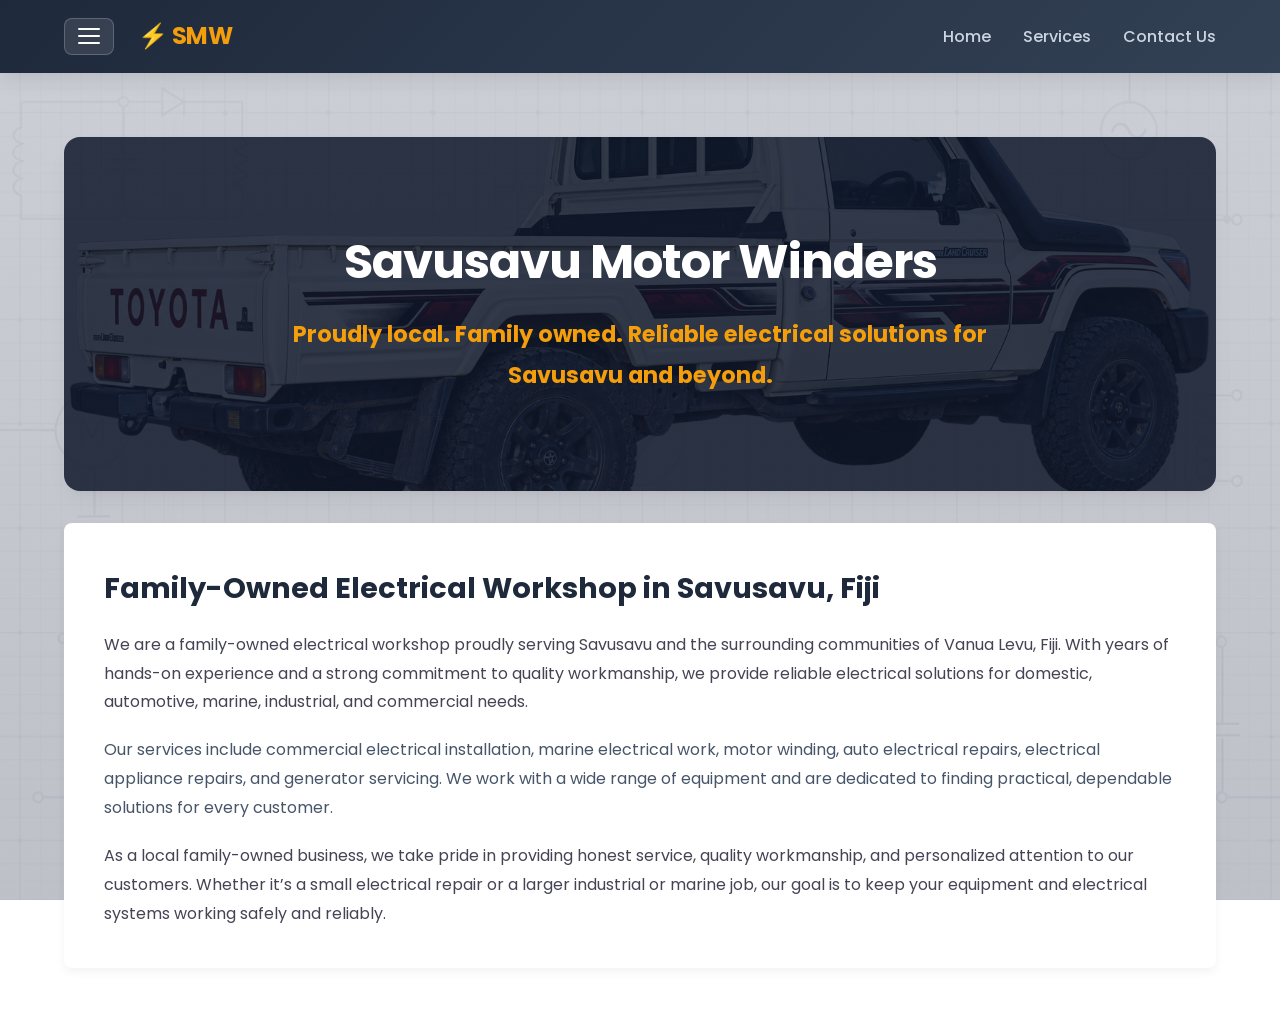
==== index.html @ 1fb65602 "Add files via upload" ====
<!DOCTYPE html>
<html lang="en">
<head>
    <meta charset="UTF-8">
    <meta name="viewport" content="width=device-width, initial-scale=1.0">
    <title>Savusavu Motor Winders | Home</title>
    <!-- This links to your shared design file -->
    <link rel="stylesheet" href="style.css">
</head>
<body class="main_background">
    <header>
        <!-- Left Side: Dropdown Menu & Logo -->
        <div style="display: flex; align-items: center; gap: 1.5rem;">
            <div class="dropdown">
                <button class="dropbtn" aria-label="Menu">
                    <span class="hamburger-icon">
                        <span></span>
                        <span></span>
                        <span></span>
                    </span>
                </button>
                <div class="dropdown-content">
                    <a href="index.html">Home</a>
                    <a href="services.html">Services</a>
                    <a href="contact.html">Contact Us</a>
                </div>
            </div>
            <a href="index.html" class="logo">⚡ SMW </a>
        </div>

        <!-- Right Side: Quick Links -->
        <nav class="top-nav">
            <a href="index.html">Home</a>
            <a href="services.html">Services</a>
            <a href="contact.html">Contact Us</a>
        </nav>
    </header>
    
    <main>
        <!-- 1. The Hero Banner with Background Image -->
        <div class="home-hero-bg" style="margin-bottom: 2rem;">
            <h1>Savusavu Motor Winders</h1>
            <p style="font-weight: bold; color: var(--accent-color); font-size: 1.4rem;">Proudly local. Family owned. Reliable electrical solutions for Savusavu and beyond.</p>
        </div>

        <!-- 2. Separated Description Section -->
        <div style="background-color: var(--light-bg); padding: 2.5rem; border-radius: 8px; box-shadow: 0 4px 10px rgba(0,0,0,0.05); line-height: 1.8;">
            <h2 style="color: var(--primary-color); margin-bottom: 1rem; font-size: 1.8rem;">Family-Owned Electrical Workshop in Savusavu, Fiji</h2>
            
            <p style="margin-bottom: 1.2rem; color: #445;">We are a family-owned electrical workshop proudly serving Savusavu and the surrounding communities of Vanua Levu, Fiji. With years of hands-on experience and a strong commitment to quality workmanship, we provide reliable electrical solutions for domestic, automotive, marine, industrial, and commercial needs.</p>
            <p style="margin-bottom: 1.2rem; color: #475569;">Our services include commercial electrical installation, marine electrical work, motor winding, auto electrical repairs, electrical appliance repairs, and generator servicing. We work with a wide range of equipment and are dedicated to finding practical, dependable solutions for every customer.</p>               
            <p style="color: #445;">As a local family-owned business, we take pride in providing honest service, quality workmanship, and personalized attention to our customers. Whether it’s a small electrical repair or a larger industrial or marine job, our goal is to keep your equipment and electrical systems working safely and reliably.</p>
        </div>
    </main>

    <!-- JavaScript file for mobile menu -->
    <script src="script.js"></script>
</body>
</html>
---- style.css ----
/* --- Import Modern Font (Poppins) --- */
@import url('https://fonts.googleapis.com/css2?family=Poppins:wght@300;400;500;600;700&display=swap');

/* --- Base Reset & Variables --- */
* {
    box-sizing: border-box;
    margin: 0;
    padding: 0;
    font-family: 'Poppins', sans-serif;
}

:root {
    --primary-color: #1e293b; 
    --primary-light: #334155;
    --accent-color: #f59e0b; 
    --accent-hover: #d97706;
    --light-bg: #ffffff;
    --body-bg: #f8fafc;
    --text-color: #334155;
    --shadow-soft: 0 10px 25px -5px rgba(0, 0, 0, 0.05), 0 8px 10px -6px rgba(0, 0, 0, 0.05);
    --shadow-hover: 0 20px 30px -10px rgba(0, 0, 0, 0.1);
    --transition: all 0.3s cubic-bezier(0.4, 0, 0.2, 1);
}

body {
    line-height: 1.7;
    color: var(--text-color);
    background-color: var(--body-bg);
    display: flex;
    flex-direction: column;
    min-height: 100vh;
}

img { 
    max-width: 100%; 
    height: auto; 
    display: block; 
}

/* --- Top Header & Navigation --- */
header {
    background: linear-gradient(135deg, var(--primary-color), var(--primary-light));
    color: #fff;
    padding: 1rem 5%;
    display: flex;
    justify-content: space-between;
    align-items: center;
    position: sticky;
    top: 0;
    z-index: 1000;
    box-shadow: 0 4px 20px rgba(0,0,0,0.1);
}

.logo {
    font-size: 1.5rem;
    font-weight: 700;
    color: var(--accent-color);
    text-decoration: none;
    letter-spacing: -0.5px;
}

/* Dropdown Menu (Left Side) */
.dropdown {
    position: relative;
    display: inline-block;
}

.dropbtn {
    background-color: rgba(255, 255, 255, 0.1);
    color: white;
    padding: 0.6rem 1.2rem;
    font-size: 0.95rem;
    font-weight: 600;
    border: 1px solid rgba(255, 255, 255, 0.2);
    border-radius: 8px;
    cursor: pointer;
    transition: var(--transition);
}

.dropbtn:hover {
    background-color: var(--accent-color);
    border-color: var(--accent-color);
    color: var(--primary-color);
}

.dropdown-content {
    display: none;
    position: absolute;
    left: 0;
    top: 120%;
    background-color: var(--light-bg);
    min-width: 200px;
    box-shadow: var(--shadow-hover);
    border-radius: 12px;
    z-index: 1;
    overflow: hidden;
    border: 1px solid #e2e8f0;
}

.dropdown-content a {
    color: var(--primary-color);
    padding: 12px 18px;
    text-decoration: none;
    display: block;
    font-weight: 500;
    transition: var(--transition);
}

.dropdown-content a:hover {
    background-color: #f1f5f9;
    color: var(--accent-color);
    padding-left: 22px;
}

.dropdown-content.show {
    display: block;
    animation: fadeIn 0.2s ease-in-out;
}

@keyframes fadeIn {
    from { opacity: 0; transform: translateY(-5px); }
    to { opacity: 1; transform: translateY(0); }
}

/* Right-side top navigation links */
.top-nav {
    display: flex;
    gap: 2rem;
    align-items: center;
}

.top-nav a {
    color: #cbd5e1;
    text-decoration: none;
    font-weight: 500;
    transition: var(--transition);
    position: val;
}

.top-nav a:hover {
    color: var(--accent-color);
}

/* --- Main Content Area --- */
main {
    margin-left: 0;
    padding: 4rem 5%;
    max-width: 1280px;
    margin: 0 auto;
    width: 100%;
    flex: 1;
}

.page-title {
    font-size: 2.5rem;
    font-weight: 700;
    color: var(--primary-color);
    margin-bottom: 2rem;
    letter-spacing: -1px;
}

/* --- Home Page Hero Banner --- */
.home-hero-bg {
    background: linear-gradient(rgba(15, 23, 42, 0.85), rgba(15, 23, 42, 0.85)), url('images/home.png');
    background-size: cover;
    background-position: center;
    background-repeat: no-repeat;
    color: #ffffff;
    padding: 6rem 3rem;
    border-radius: 16px;
    text-align: center;
    box-shadow: var(--shadow-soft);
    margin-bottom: 3rem;
}

.home-hero-bg h1 {
    font-size: 3rem;
    font-weight: 700;
    color: #ffffff;
    margin-bottom: 1.5rem;
    letter-spacing: -1px;
    line-height: 1.2;
}

.home-hero-bg h1 span {
    color: var(--accent-color);
}

.home-hero-bg p {
    font-size: 1.15rem;
    max-width: 800px;
    margin: 0 auto;
    color: #cbd5e1;
    line-height: 1.8;
}

/* Home Page Info Card Section */
.info-card-section {
    background-color: var(--light-bg);
    padding: 3rem;
    border-radius: 16px;
    box-shadow: var(--shadow-soft);
    border: 1px solid #e2e8f0;
}

.info-card-section h2 {
    color: var(--primary-color);
    margin-bottom: 1.5rem;
    font-size: 2rem;
    font-weight: 600;
    letter-spacing: -0.5px;
}

.info-card-section p {
    margin-bottom: 1.5rem;
    color: #475569;
}

/* --- Services Grid --- */
.services-grid {
    display: grid;
    grid-template-columns: 1fr;
    gap: 2.5rem;
}
@media (min-width: 768px) {
    .services-grid { 
        grid-template-columns: repeat(2, 1fr); 
    }
}

.service-card {
    background-color: var(--light-bg);
    border-radius: 16px;
    box-shadow: var(--shadow-soft);
    overflow: hidden;
    border: 1px solid #e2e8f0;
    transition: var(--transition);
}

.service-card:hover {
    transform: translateY(-8px);
    box-shadow: var(--shadow-hover);
}

/* Service Card Sliders */
.card-image-container {
    position: relative;
    width: 100%;
    height: 240px;
    background-color: #e2e8f0;
}

.service-slider-img {
    width: 100%;
    height: 100%;
    object-fit: cover;
    display: none;
}

.service-slider-img.active {
    display: block; 
}

.slider-btn {
    position: absolute;
    top: 50%;
    transform: translateY(-50%);
    background-color: rgba(15, 23, 42, 0.7);
    color: #fff;
    border: none;
    width: 36px;
    height: 36px;
    cursor: pointer;
    font-size: 1rem;
    border-radius: 50%;
    display: flex;
    align-items: center;
    justify-content: center;
    transition: var(--transition);
}

.slider-btn:hover {
    background-color: var(--accent-color);
    color: var(--primary-color);
}

.prev-btn { left: 15px; }
.next-btn { right: 15px; }

.service-card-content { 
    padding: 2rem; 
    text-align: left; 
}

.service-card h3 { 
    color: var(--primary-color); 
    margin-bottom: 0.75rem;
    font-size: 1.4rem;
    font-weight: 600; 
}

.service-card p {
    color: #64748b;
    font-size: 0.95rem;
}

/* --- Contact Section --- */
.contact-container {
    display: grid;
    grid-template-columns: 1fr;
    gap: 3rem;
    background-color: var(--light-bg);
    padding: 3rem;
    border-radius: 16px;
    box-shadow: var(--shadow-soft);
    border: 1px solid #e2e8f0;
}
@media (min-width: 900px) {
    .contact-container { 
        grid-template-columns: 1fr 1fr; 
    }
}

.contact-form {
    display: flex;
    flex-direction: column;
    gap: 1.25rem;
}

.contact-form label { 
    font-weight: 600; 
    color: var(--primary-color);
    font-size: 0.9rem; 
}

.contact-form input, 
.contact-form textarea {
    width: 100%; 
    padding: 0.9rem 1rem; 
    border: 1px solid #cbd5e1; 
    border-radius: 8px; 
    font-size: 1rem;
    background-color: #f8fafc;
    transition: var(--transition);
}

.contact-form input:focus, 
.contact-form textarea:focus {
    outline: none;
    border-color: var(--accent-color);
    background-color: #fff;
    box-shadow: 0 0 0 3px rgba(245, 158, 11, 0.15);
}

.submit-btn {
    background-color: var(--accent-color); 
    color: var(--primary-color); 
    border: none; 
    padding: 1rem;
    font-size: 1rem; 
    font-weight: 600; 
    border-radius: 8px; 
    cursor: pointer;
    transition: var(--transition);
    margin-top: 0.5rem;
}

.submit-btn:hover { 
    background-color: var(--accent-hover);
    transform: translateY(-2px);
    box-shadow: 0 4px 12px rgba(245, 158, 11, 0.3);
}

/* --- Responsive Adjustments for Mobile --- */
@media (max-width: 768px) {
    .top-nav {
        display: none; 
    }
    .home-hero-bg {
        padding: 4rem 1.5rem;
    }
    .home-hero-bg h1 {
        font-size: 2.2rem;
    }
    .info-card-section, .contact-container {
        padding: 1.5rem;
    }
}

/* --- Instant CSS Page Fade-In (No JS Delay) --- */
body {
    animation: fadeInPage 0.4s ease-in-out forwards;
}

@keyframes fadeInPage {
    from {
        opacity: 0;
    }
    to {
        opacity: 1;
    }
}

/* --- Hamburger Icon Button Styling --- */
.dropbtn {
    background-color: rgba(255, 255, 255, 0.1);
    color: white;
    padding: 0.6rem 0.8rem;
    border: 1px solid rgba(255, 255, 255, 0.2);
    border-radius: 8px;
    cursor: pointer;
    transition: var(--transition);
    display: flex;
    align-items: center;
    justify-content: center;
}

.dropbtn:hover {
    background-color: var(--accent-color);
    border-color: var(--accent-color);
}

/* The Three Horizontal Lines */
.hamburger-icon {
    display: flex;
    flex-direction: column;
    justify-content: space-between;
    width: 22px;
    height: 16px;
}

.hamburger-icon span {
    display: block;
    height: 2px;
    width: 100%;
    background-color: #ffffff;
    border-radius: 2px;
    transition: var(--transition);
}

.dropbtn:hover .hamburger-icon span {
    background-color: var(--primary-color);
}

/* --- Services Page Custom Background --- */
body.services-page {
    background: linear-gradient(rgba(198, 201, 209, 0.85), rgba(181, 184, 193, 0.85)), url('images/services_background.png');
    background-size: cover;
    background-position: center;
    background-repeat: no-repeat;
    background-attachment: fixed;
}

/* --- Contact Page Custom Background --- */
body.contact-page {
    background: linear-gradient(rgba(198, 201, 209, 0.85), rgba(181, 184, 193, 0.85)), url('images/background.png');
    background-size: cover;
    background-position: center;
    background-repeat: no-repeat;
    background-attachment: fixed;
}

body.main_background {
    background: linear-gradient(rgba(198, 201, 209, 0.85), rgba(181, 184, 193, 0.85)), url('images/background3.png');
    background-size: cover;
    background-position: center;
    background-repeat: no-repeat;
    background-attachment: fixed;
}

/* --- Slide In Animation for Page Titles --- */
.page-title {
    opacity: 0;
    transform: translateX(-40px);
    animation: slideInFromLeft 0.8s cubic-bezier(0.4, 0, 0.2, 1) 0.4s forwards;
}

@keyframes slideInFromLeft {
    0% {
        opacity: 0;
        transform: translateX(-40px);
    }
    100% {
        opacity: 1;
        transform: translateX(0);
    }
}

/* --- Slide Up Animation for Services Grid --- */
.services-grid {
    opacity: 0;
    transform: translateY(40px);
    animation: slideUpFromBottom 0.8s cubic-bezier(0.4, 0, 0.2, 1) 0.6s forwards;
}

@keyframes slideUpFromBottom {
    0% {
        opacity: 0;
        transform: translateY(40px);
    }
    100% {
        opacity: 1;
        transform: translateY(0);
    }
}

/* --- Slide Up Animation for Contact Grid --- */
.contact-container {
    opacity: 0;
    transform: translateY(40px);
    animation: slideUpFromBottom 0.8s cubic-bezier(0.4, 0, 0.2, 1) 0.6s forwards;
}
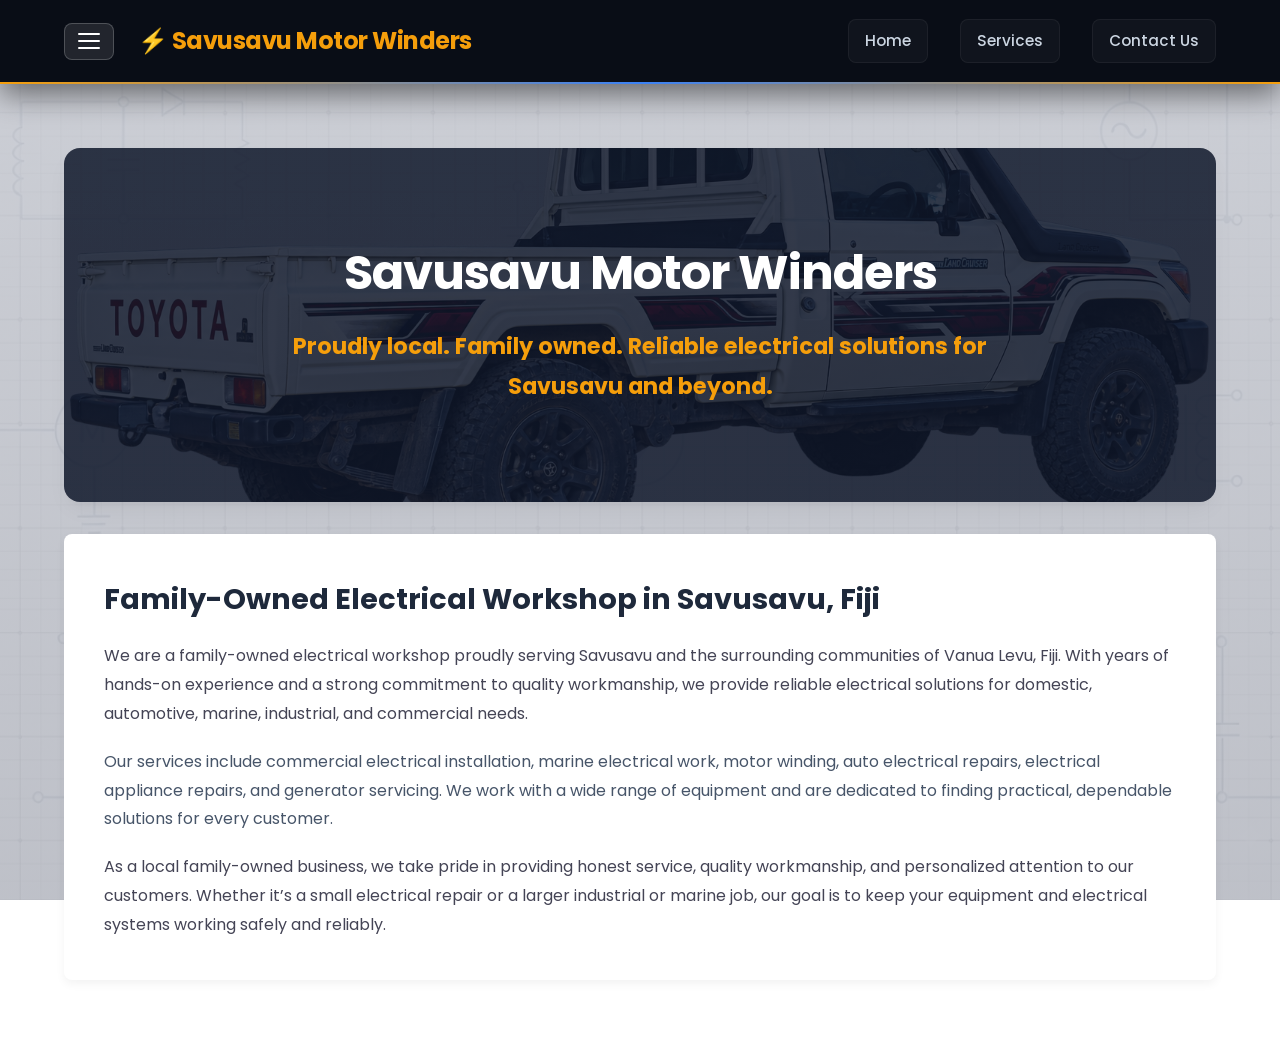
==== commit fa24dc65: "index.html" ====
--- a/index.html
+++ b/index.html
@@ -25,7 +25,7 @@
                     <a href="contact.html">Contact Us</a>
                 </div>
             </div>
-            <a href="index.html" class="logo">⚡ SMW </a>
+            <a href="index.html" class="logo">⚡ Savusavu Motor Winders </a>
         </div>
 
         <!-- Right Side: Quick Links -->
@@ -56,4 +56,4 @@
     <!-- JavaScript file for mobile menu -->
     <script src="script.js"></script>
 </body>
-</html>+</html>
--- a/style.css
+++ b/style.css
@@ -37,18 +37,62 @@
     display: block; 
 }
 
-/* --- Top Header & Navigation --- */
+/* --- High-Impact, Eye-Catching Header --- */
 header {
-    background: linear-gradient(135deg, var(--primary-color), var(--primary-light));
+    background: #090d16;
     color: #fff;
-    padding: 1rem 5%;
+    padding: 1.2rem 5%;
     display: flex;
     justify-content: space-between;
     align-items: center;
     position: sticky;
     top: 0;
     z-index: 1000;
-    box-shadow: 0 4px 20px rgba(0,0,0,0.1);
+    box-shadow: 0 10px 30px rgba(0, 0, 0, 0.5);
+    border-bottom: 2px solid transparent;
+    border-image: linear-gradient(90deg, var(--accent-color), #3b82f6, var(--accent-color)) 1;
+}
+
+/* Logo Styling with a subtle glow */
+.logo {
+    font-size: 1.6rem;
+    font-weight: 700;
+    color: #ffffff;
+    text-decoration: none;
+    letter-spacing: -0.5px;
+    display: flex;
+    align-items: center;
+    gap: 0.5px;
+}
+
+.logo span {
+    color: var(--accent-color);
+}
+
+/* Right-side top navigation links styled as clean badges */
+.top-nav {
+    display: flex;
+    gap: 1rem;
+    align-items: center;
+}
+
+.top-nav a {
+    color: #cbd5e1;
+    text-decoration: none;
+    font-weight: 500;
+    font-size: 0.95rem;
+    padding: 0.5rem 1rem;
+    border-radius: 8px;
+    transition: var(--transition);
+    background-color: rgba(255, 255, 255, 0.03);
+    border: 1px solid rgba(255, 255, 255, 0.05);
+}
+
+.top-nav a:hover {
+    color: var(--accent-color);
+    background-color: rgba(255, 255, 255, 0.08);
+    border-color: rgba(245, 158, 11, 0.3);
+    transform: translateY(-1px);
 }
 
 .logo {
@@ -509,4 +553,65 @@
     opacity: 0;
     transform: translateY(40px);
     animation: slideUpFromBottom 0.8s cubic-bezier(0.4, 0, 0.2, 1) 0.6s forwards;
-}+}
+
+/* --- Clean Up Services Grid (No Full Wrapper Background) --- */
+.services-grid {
+    display: grid;
+    grid-template-columns: 1fr;
+    gap: 2.5rem;
+    background: none !important; /* Removes the background from the whole wrapper */
+    padding: 0 !important;
+    border: none !important;
+    opacity: 0;
+    transform: translateY(40px);
+    animation: slideUpFromBottom 0.8s cubic-bezier(0.4, 0, 0.2, 1) 0.6s forwards;
+}
+
+@media (min-width: 768px) {
+    .services-grid { 
+        grid-template-columns: repeat(2, 1fr); 
+    }
+}
+
+/* --- Optional: Give individual cards your texture background instead --- */
+.service-card {
+    background: linear-gradient(rgba(18, 50, 78, 0.85), rgba(18, 50, 78, 0.85)), url('images/frequency_grid.jpg');
+    background-size: cover;
+    background-position: center;
+    border-radius: 16px;
+    box-shadow: var(--shadow-soft);
+    overflow: hidden;
+    border: 1px solid var(--border-color);
+    transition: var(--transition);
+}
+
+.service-card:hover {
+    transform: translateY(-8px);
+    box-shadow: var(--shadow-hover);
+    border-color: rgba(245, 158, 11, 0.3);
+}
+
+/* --- Service Card Text Color Fix --- */
+.service-card h3 { 
+    color: #ffffff !important; 
+}
+
+.service-card p {
+    color: #cbd5e1 !important; /* Soft light gray for readability */
+}
+
+/* --- Mobile Tap & Hover Support --- */
+@media (hover: hover) {
+    .service-card:hover {
+        transform: translateY(-8px);
+        box-shadow: var(--shadow-hover);
+    }
+}
+
+/* For phones/touchscreens when a user taps the card */
+.service-card:active {
+    transform: scale(0.98);
+    transition: transform 0.1s ease;
+}
+
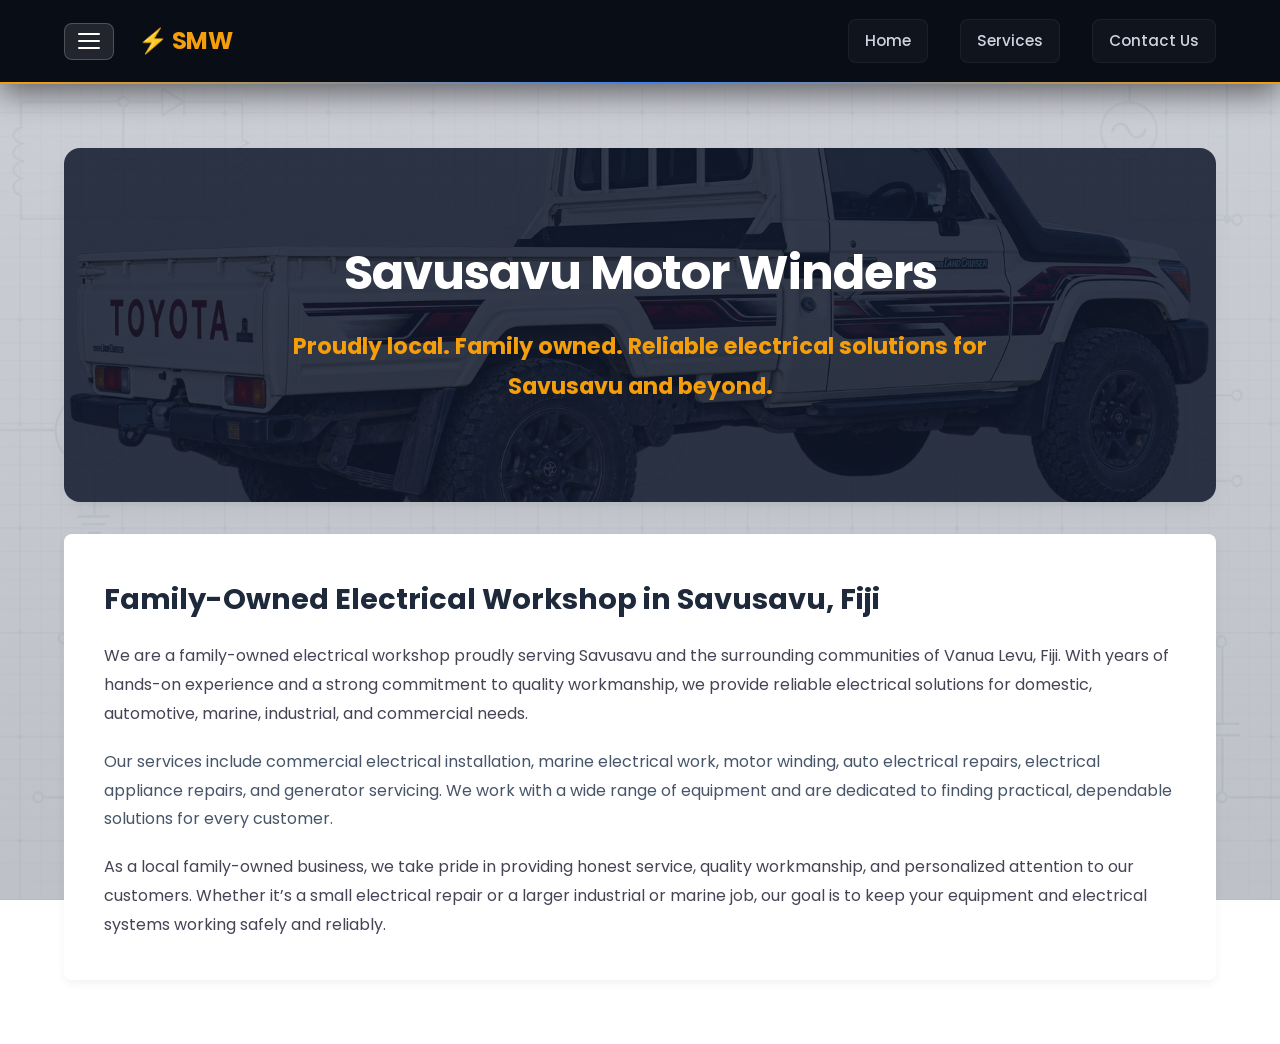
==== commit e806213a: "index.html" ====
--- a/index.html
+++ b/index.html
@@ -25,7 +25,7 @@
                     <a href="contact.html">Contact Us</a>
                 </div>
             </div>
-            <a href="index.html" class="logo">⚡ Savusavu Motor Winders </a>
+            <a href="index.html" class="logo">⚡ SMW </a>
         </div>
 
         <!-- Right Side: Quick Links -->
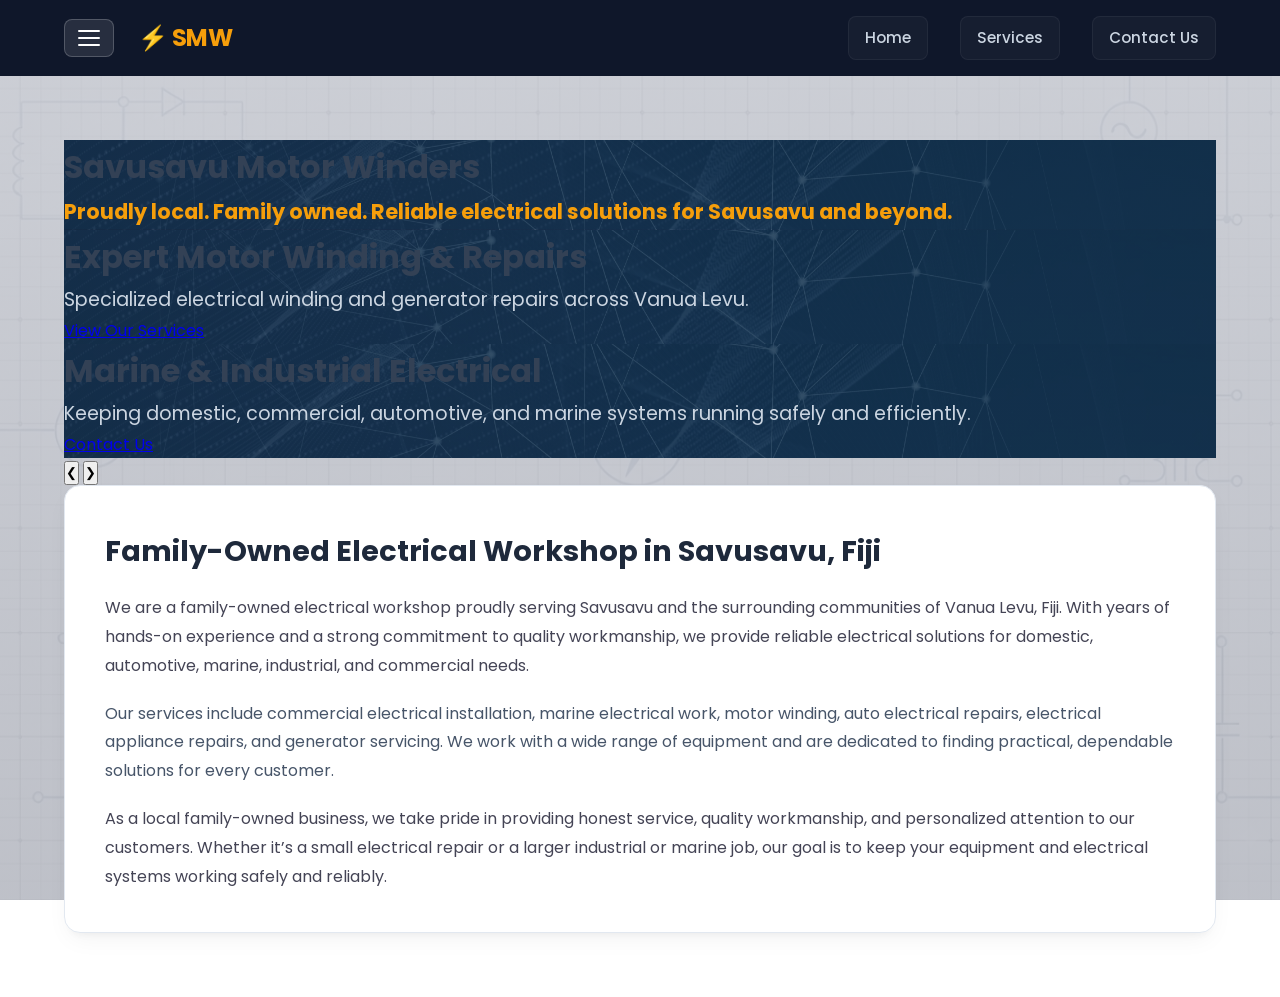
==== commit a3f45156: "index.html" ====
--- a/index.html
+++ b/index.html
@@ -37,23 +37,57 @@
     </header>
     
     <main>
-        <!-- 1. The Hero Banner with Background Image -->
-        <div class="home-hero-bg" style="margin-bottom: 2rem;">
-            <h1>Savusavu Motor Winders</h1>
-            <p style="font-weight: bold; color: var(--accent-color); font-size: 1.4rem;">Proudly local. Family owned. Reliable electrical solutions for Savusavu and beyond.</p>
+        <!-- Hero Banner Slider -->
+        <div class="hero-slider-container">
+            <!-- SLIDE 1 -->
+            <div class="hero-slide active" style="background: linear-gradient(rgba(18, 50, 78, 0.85), rgba(18, 50, 78, 0.85)), url('images/frequency_grid.jpg'); background-size: cover; background-position: center;">
+                <div class="hero-content">
+                    <h1>Savusavu <span>Motor Winders</span></h1>
+                    <p style="font-weight: bold; color: var(--accent-color); font-size: 1.3rem;">Proudly local. Family owned. Reliable electrical solutions for Savusavu and beyond.</p>
+                </div>
+            </div>
+
+            <!-- SLIDE 2 -->
+            <div class="hero-slide" style="background: linear-gradient(rgba(18, 50, 78, 0.85), rgba(18, 50, 78, 0.85)), url('images/frequency_grid.jpg'); background-size: cover; background-position: center;">
+                <div class="hero-content">
+                    <h1>Expert <span>Motor Winding</span> & Repairs</h1>
+                    <p style="font-size: 1.2rem; color: #cbd5e1;">Specialized electrical winding and generator repairs across Vanua Levu.</p>
+                    <a href="services.html" class="cta-button">View Our Services</a>
+                </div>
+            </div>
+
+            <!-- SLIDE 3 -->
+            <div class="hero-slide" style="background: linear-gradient(rgba(18, 50, 78, 0.85), rgba(18, 50, 78, 0.85)), url('images/frequency_grid.jpg'); background-size: cover; background-position: center;">
+                <div class="hero-content">
+                    <h1>Marine & <span>Industrial</span> Electrical</h1>
+                    <p style="font-size: 1.2rem; color: #cbd5e1;">Keeping domestic, commercial, automotive, and marine systems running safely and efficiently.</p>
+                    <a href="contact.html" class="cta-button">Contact Us</a>
+                </div>
+            </div>
+
+            <!-- Slider Navigation Arrows -->
+            <button class="slider-arrow prev-arrow" id="prevSlide">&#10094;</button>
+            <button class="slider-arrow next-arrow" id="nextSlide">&#10095;</button>
+            
+            <!-- Slide Dots at Bottom -->
+            <div class="slider-dots">
+                <span class="dot active" data-slide="0"></span>
+                <span class="dot" data-slide="1"></span>
+                <span class="dot" data-slide="2"></span>
+            </div>
         </div>
 
-        <!-- 2. Separated Description Section -->
-        <div style="background-color: var(--light-bg); padding: 2.5rem; border-radius: 8px; box-shadow: 0 4px 10px rgba(0,0,0,0.05); line-height: 1.8;">
+        <!-- Separated Description Section -->
+        <div style="background-color: var(--light-bg); padding: 2.5rem; border-radius: 16px; box-shadow: var(--shadow-soft); border: 1px solid #e2e8f0; line-height: 1.8;">
             <h2 style="color: var(--primary-color); margin-bottom: 1rem; font-size: 1.8rem;">Family-Owned Electrical Workshop in Savusavu, Fiji</h2>
             
             <p style="margin-bottom: 1.2rem; color: #445;">We are a family-owned electrical workshop proudly serving Savusavu and the surrounding communities of Vanua Levu, Fiji. With years of hands-on experience and a strong commitment to quality workmanship, we provide reliable electrical solutions for domestic, automotive, marine, industrial, and commercial needs.</p>
-            <p style="margin-bottom: 1.2rem; color: #475569;">Our services include commercial electrical installation, marine electrical work, motor winding, auto electrical repairs, electrical appliance repairs, and generator servicing. We work with a wide range of equipment and are dedicated to finding practical, dependable solutions for every customer.</p>               
+            <p style="margin-bottom: 1.2rem; color: #475569;">Our services include commercial electrical installation, marine electrical work, motor winding, auto electrical repairs, electrical appliance repairs, and generator servicing. We work with a wide range of equipment and are dedicated to finding practical, dependable solutions for every customer.</p>                
             <p style="color: #445;">As a local family-owned business, we take pride in providing honest service, quality workmanship, and personalized attention to our customers. Whether it’s a small electrical repair or a larger industrial or marine job, our goal is to keep your equipment and electrical systems working safely and reliably.</p>
         </div>
     </main>
 
-    <!-- JavaScript file for mobile menu -->
+    <!-- JavaScript file for mobile menu & slider -->
     <script src="script.js"></script>
 </body>
 </html>
--- a/style.css
+++ b/style.css
@@ -37,20 +37,16 @@
     display: block; 
 }
 
-/* --- High-Impact, Eye-Catching Header --- */
 header {
-    background: #090d16;
+    background: #0f172a;
     color: #fff;
-    padding: 1.2rem 5%;
+    padding: 1rem 5%;
     display: flex;
     justify-content: space-between;
     align-items: center;
     position: sticky;
     top: 0;
     z-index: 1000;
-    box-shadow: 0 10px 30px rgba(0, 0, 0, 0.5);
-    border-bottom: 2px solid transparent;
-    border-image: linear-gradient(90deg, var(--accent-color), #3b82f6, var(--accent-color)) 1;
 }
 
 /* Logo Styling with a subtle glow */
@@ -574,22 +570,25 @@
     }
 }
 
-/* --- Optional: Give individual cards your texture background instead --- */
+/* --- Service Card Background & Layout Fix --- */
 .service-card {
     background: linear-gradient(rgba(18, 50, 78, 0.85), rgba(18, 50, 78, 0.85)), url('images/frequency_grid.jpg');
     background-size: cover;
     background-position: center;
+    background-repeat: no-repeat;
     border-radius: 16px;
     box-shadow: var(--shadow-soft);
     overflow: hidden;
-    border: 1px solid var(--border-color);
-    transition: var(--transition);
+    border: 1px solid rgba(255, 255, 255, 0.15); /* Fixed missing variable */
+    transition: var(--transition);
+    display: flex;
+    flex-direction: column;
 }
 
 .service-card:hover {
     transform: translateY(-8px);
     box-shadow: var(--shadow-hover);
-    border-color: rgba(245, 158, 11, 0.3);
+    border-color: rgba(245, 158, 11, 0.4);
 }
 
 /* --- Service Card Text Color Fix --- */
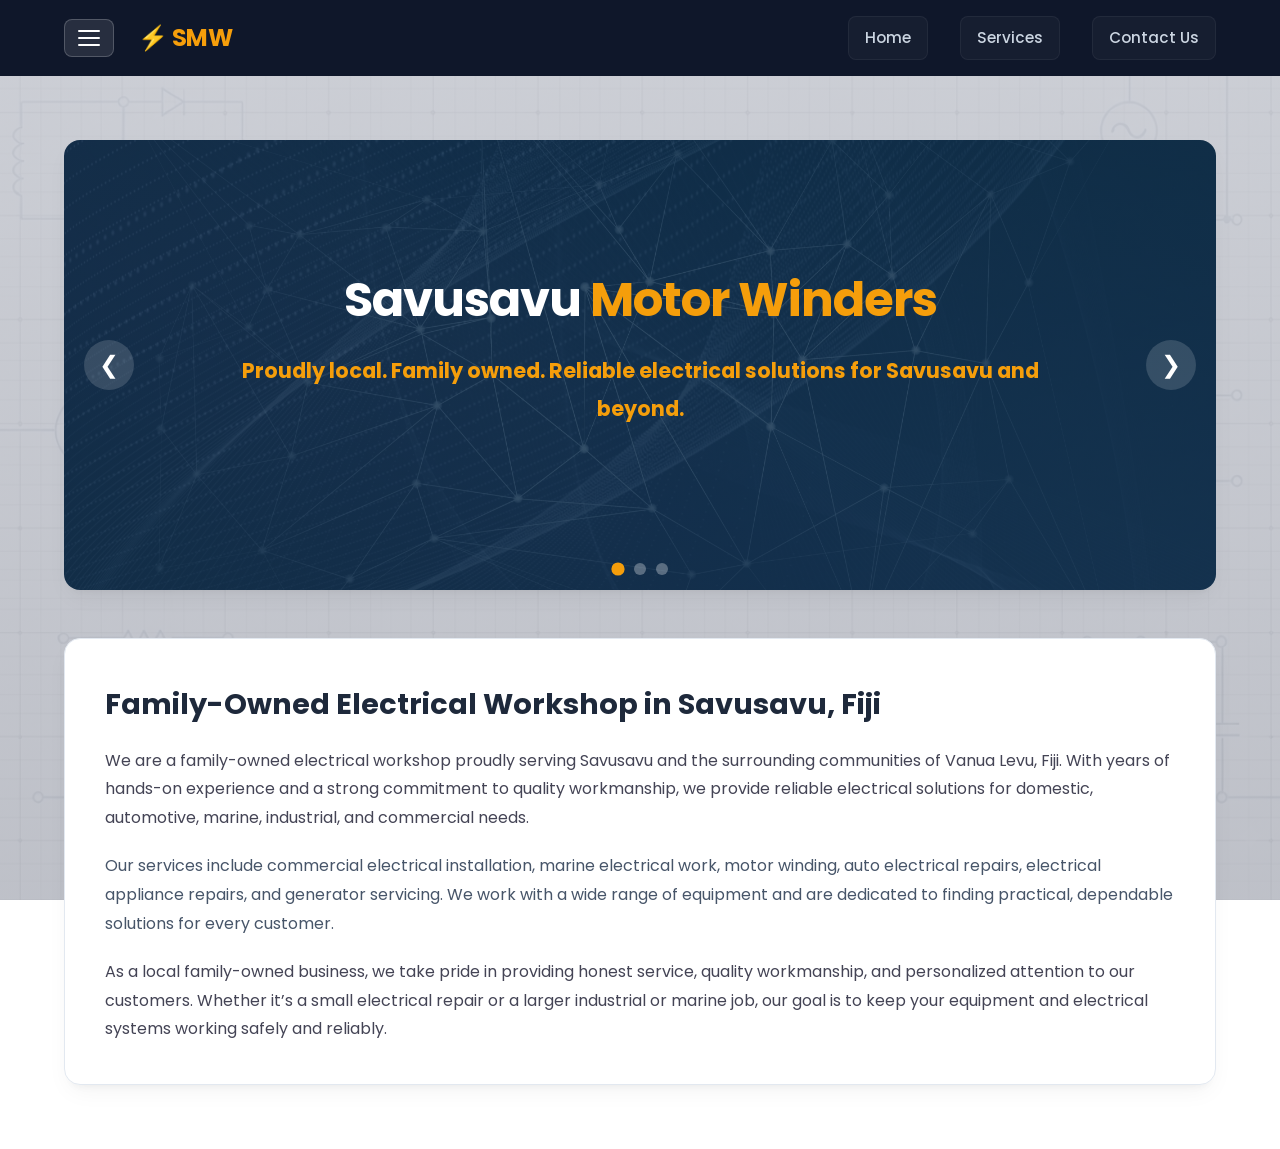
==== commit fb5f2051: "index.html" ====
--- a/index.html
+++ b/index.html
@@ -4,7 +4,7 @@
     <meta charset="UTF-8">
     <meta name="viewport" content="width=device-width, initial-scale=1.0">
     <title>Savusavu Motor Winders | Home</title>
-    <!-- This links to your shared design file -->
+    <!-- Links to your stylesheet -->
     <link rel="stylesheet" href="style.css">
 </head>
 <body class="main_background">
@@ -87,7 +87,7 @@
         </div>
     </main>
 
-    <!-- JavaScript file for mobile menu & slider -->
+    <!-- External JavaScript file for mobile menu & slider -->
     <script src="script.js"></script>
 </body>
 </html>
--- a/style.css
+++ b/style.css
@@ -18,8 +18,13 @@
     --body-bg: #f8fafc;
     --text-color: #334155;
     --shadow-soft: 0 10px 25px -5px rgba(0, 0, 0, 0.05), 0 8px 10px -6px rgba(0, 0, 0, 0.05);
-    --shadow-hover: 0 20px 30px -10px rgba(0, 0, 0, 0.1);
+    --shadow-hover: 0 20px 30px -10px rgba(0, 0, 0, 0.15);
     --transition: all 0.3s cubic-bezier(0.4, 0, 0.2, 1);
+}
+
+html, body {
+    max-width: 100%;
+    overflow-x: hidden;
 }
 
 body {
@@ -29,6 +34,12 @@
     display: flex;
     flex-direction: column;
     min-height: 100vh;
+    animation: fadeInPage 0.4s ease-in-out forwards;
+}
+
+@keyframes fadeInPage {
+    from { opacity: 0; }
+    to { opacity: 1; }
 }
 
 img { 
@@ -49,11 +60,11 @@
     z-index: 1000;
 }
 
-/* Logo Styling with a subtle glow */
+/* Logo Styling */
 .logo {
-    font-size: 1.6rem;
+    font-size: 1.5rem;
     font-weight: 700;
-    color: #ffffff;
+    color: var(--accent-color);
     text-decoration: none;
     letter-spacing: -0.5px;
     display: flex;
@@ -65,10 +76,10 @@
     color: var(--accent-color);
 }
 
-/* Right-side top navigation links styled as clean badges */
+/* Navigation Links */
 .top-nav {
     display: flex;
-    gap: 1rem;
+    gap: 2rem;
     align-items: center;
 }
 
@@ -91,15 +102,7 @@
     transform: translateY(-1px);
 }
 
-.logo {
-    font-size: 1.5rem;
-    font-weight: 700;
-    color: var(--accent-color);
-    text-decoration: none;
-    letter-spacing: -0.5px;
-}
-
-/* Dropdown Menu (Left Side) */
+/* Dropdown Menu */
 .dropdown {
     position: relative;
     display: inline-block;
@@ -108,19 +111,26 @@
 .dropbtn {
     background-color: rgba(255, 255, 255, 0.1);
     color: white;
-    padding: 0.6rem 1.2rem;
+    padding: 0.6rem 0.8rem;
     font-size: 0.95rem;
     font-weight: 600;
     border: 1px solid rgba(255, 255, 255, 0.2);
     border-radius: 8px;
     cursor: pointer;
     transition: var(--transition);
+    display: flex;
+    align-items: center;
+    justify-content: center;
 }
 
 .dropbtn:hover {
     background-color: var(--accent-color);
     border-color: var(--accent-color);
     color: var(--primary-color);
+}
+
+.dropbtn:hover .hamburger-icon span {
+    background-color: var(--primary-color);
 }
 
 .dropdown-content {
@@ -162,28 +172,25 @@
     to { opacity: 1; transform: translateY(0); }
 }
 
-/* Right-side top navigation links */
-.top-nav {
-    display: flex;
-    gap: 2rem;
-    align-items: center;
-}
-
-.top-nav a {
-    color: #cbd5e1;
-    text-decoration: none;
-    font-weight: 500;
-    transition: var(--transition);
-    position: val;
-}
-
-.top-nav a:hover {
-    color: var(--accent-color);
+.hamburger-icon {
+    display: flex;
+    flex-direction: column;
+    justify-content: space-between;
+    width: 22px;
+    height: 16px;
+}
+
+.hamburger-icon span {
+    display: block;
+    height: 2px;
+    width: 100%;
+    background-color: #ffffff;
+    border-radius: 2px;
+    transition: var(--transition);
 }
 
 /* --- Main Content Area --- */
 main {
-    margin-left: 0;
     padding: 4rem 5%;
     max-width: 1280px;
     margin: 0 auto;
@@ -197,6 +204,14 @@
     color: var(--primary-color);
     margin-bottom: 2rem;
     letter-spacing: -1px;
+    opacity: 0;
+    transform: translateX(-40px);
+    animation: slideInFromLeft 0.8s cubic-bezier(0.4, 0, 0.2, 1) 0.4s forwards;
+}
+
+@keyframes slideInFromLeft {
+    0% { opacity: 0; transform: translateX(-40px); }
+    100% { opacity: 1; transform: translateX(0); }
 }
 
 /* --- Home Page Hero Banner --- */
@@ -234,7 +249,7 @@
     line-height: 1.8;
 }
 
-/* Home Page Info Card Section */
+/* Info Card Section */
 .info-card-section {
     background-color: var(--light-bg);
     padding: 3rem;
@@ -260,56 +275,99 @@
 .services-grid {
     display: grid;
     grid-template-columns: 1fr;
-    gap: 2.5rem;
-}
-@media (min-width: 768px) {
-    .services-grid { 
-        grid-template-columns: repeat(2, 1fr); 
-    }
-}
-
+    gap: 4rem;
+    background: none !important;
+    padding: 0 !important;
+    border: none !important;
+}
+
+/* --- Service Card Base Styles --- */
 .service-card {
-    background-color: var(--light-bg);
+    background: transparent;
     border-radius: 16px;
-    box-shadow: var(--shadow-soft);
-    overflow: hidden;
-    border: 1px solid #e2e8f0;
-    transition: var(--transition);
-}
-
-.service-card:hover {
-    transform: translateY(-8px);
-    box-shadow: var(--shadow-hover);
-}
-
-/* Service Card Sliders */
+    overflow: visible; 
+    border: none;
+    display: flex;
+    flex-direction: column; 
+    margin-bottom: 2rem;
+}
+
+.service-card-content {
+    background: linear-gradient(rgba(30, 27, 75, 0.88), rgba(30, 27, 75, 0.88)), url('images/frequency_grid.jpg');
+    background-size: cover;
+    background-position: center;
+    background-repeat: no-repeat;
+    background-color: #1e1b4b;
+    padding: 3.5rem 3rem;
+    display: flex;
+    flex-direction: column;
+    justify-content: center;
+    text-align: left;
+    border-radius: 16px;
+    box-shadow: 0 20px 40px -10px rgba(15, 23, 42, 0.4);
+    transition: transform 0.8s cubic-bezier(0.16, 1, 0.3, 1), opacity 0.8s ease;
+}
+
 .card-image-container {
     position: relative;
     width: 100%;
-    height: 240px;
-    background-color: #e2e8f0;
+    aspect-ratio: 16 / 10; 
+    overflow: visible; 
+    background-color: #0f172a;
+    border-radius: 16px;
+    box-shadow: var(--shadow-soft);
+    transform: translateZ(0);
+    transition: transform 0.8s cubic-bezier(0.16, 1, 0.3, 1), opacity 0.8s ease;
+}
+
+.service-card h3 {
+    color: #ffffff !important; 
+    margin-top: 0; 
+    margin-bottom: 0.75rem;
+    font-size: 1.85rem;
+    font-weight: 700;
+    letter-spacing: -0.5px;
+}
+
+.service-card p {
+    color: #cbd5e1 !important; 
+    font-size: 1rem;
+    line-height: 1.6;
 }
 
 .service-slider-img {
+    position: absolute;
+    top: 0;
+    left: 0;
     width: 100%;
     height: 100%;
     object-fit: cover;
-    display: none;
+    object-position: center center;
+    border-radius: 16px; 
+    opacity: 0;
+    visibility: hidden;
+    display: block !important;
+    transition: opacity 0.4s ease-in-out, transform 0.4s ease;
 }
 
 .service-slider-img.active {
-    display: block; 
+    opacity: 1;
+    visibility: visible;
+}
+
+.service-card:hover .service-slider-img.active {
+    transform: scale(1.03);
 }
 
 .slider-btn {
     position: absolute;
     top: 50%;
     transform: translateY(-50%);
-    background-color: rgba(15, 23, 42, 0.7);
+    background-color: rgba(15, 23, 42, 0.85); 
     color: #fff;
     border: none;
-    width: 36px;
-    height: 36px;
+    width: 38px;
+    height: 38px;
     cursor: pointer;
     font-size: 1rem;
     border-radius: 50%;
@@ -317,6 +375,9 @@
     align-items: center;
     justify-content: center;
     transition: var(--transition);
+    z-index: 20; 
+    -webkit-tap-highlight-color: transparent;
+    box-shadow: 0 4px 10px rgba(0, 0, 0, 0.3); 
 }
 
 .slider-btn:hover {
@@ -324,24 +385,70 @@
     color: var(--primary-color);
 }
 
-.prev-btn { left: 15px; }
-.next-btn { right: 15px; }
-
-.service-card-content { 
-    padding: 2rem; 
-    text-align: left; 
-}
-
-.service-card h3 { 
-    color: var(--primary-color); 
-    margin-bottom: 0.75rem;
-    font-size: 1.4rem;
-    font-weight: 600; 
-}
-
-.service-card p {
-    color: #64748b;
-    font-size: 0.95rem;
+.slider-btn:focus,
+.slider-btn:active {
+    outline: none !important;
+    box-shadow: none !important;
+    transform: translateY(-50%) !important;
+}
+
+.prev-btn { left: 16px; }
+.next-btn { right: 16px; }
+
+/* --- Scroll-Triggered Zig-Zag Animations (Desktop) --- */
+@media (min-width: 900px) {
+    .service-card {
+        display: grid;
+        grid-template-columns: 1.4fr 1fr; 
+        align-items: center; 
+    }
+    
+    /* Odd Card Layout */
+    .service-card:nth-child(odd) .card-image-container {
+        grid-column: 1 / 2;
+        z-index: 1;
+        transform: translateX(-120px);
+        opacity: 0;
+    }
+
+    .service-card:nth-child(odd) .service-card-content {
+        grid-column: 2 / 3;
+        margin-left: -22%;
+        margin-right: 0;
+        z-index: 3;
+        transform: translateX(120px);
+        opacity: 0;
+    }
+
+    /* Even Card Layout (Zig-Zag) */
+    .service-card:nth-child(even) {
+        grid-template-columns: 1fr 1.4fr;
+    }
+
+    .service-card:nth-child(even) .card-image-container {
+        grid-column: 2 / 3;
+        order: 2;
+        z-index: 1;
+        transform: translateX(120px);
+        opacity: 0;
+    }
+
+    .service-card:nth-child(even) .service-card-content {
+        grid-column: 1 / 2;
+        order: 1;
+        margin-left: 0;
+        margin-right: -22%;
+        z-index: 3;
+        transform: translateX(-120px);
+        opacity: 0;
+    }
+
+    /* Active In-View State (Locks into place) */
+    .service-card.in-view .card-image-container,
+    .service-card.in-view .service-card-content {
+        transform: translateX(0) !important;
+        opacity: 1 !important;
+    }
 }
 
 /* --- Contact Section --- */
@@ -354,7 +461,16 @@
     border-radius: 16px;
     box-shadow: var(--shadow-soft);
     border: 1px solid #e2e8f0;
-}
+    opacity: 0;
+    transform: translateY(40px);
+    animation: slideUpFromBottom 0.8s cubic-bezier(0.4, 0, 0.2, 1) 0.6s forwards;
+}
+
+@keyframes slideUpFromBottom {
+    0% { opacity: 0; transform: translateY(40px); }
+    100% { opacity: 1; transform: translateY(0); }
+}
+
 @media (min-width: 900px) {
     .contact-container { 
         grid-template-columns: 1fr 1fr; 
@@ -386,6 +502,39 @@
 
 .contact-form input:focus, 
 .contact-form textarea:focus {
+    outline: none;
+    border-color: var(--accent-color);
+    background-color: #fff;
+    box-shadow: 0 0 0 3px rgba(245, 158, 11, 0.15);
+}
+
+.phone-input-group {
+    display: flex;
+    gap: 0.5rem;
+    width: 100%;
+}
+
+.country-code-select {
+    padding: 0.9rem 0.6rem;
+    border: 1px solid #cbd5e1;
+    border-radius: 8px;
+    font-size: 0.95rem;
+    background-color: #f8fafc;
+    color: var(--text-color);
+    cursor: pointer;
+    transition: var(--transition);
+    flex-shrink: 0;
+    width: 140px;
+}
+
+.phone-input-group input[type="tel"] {
+    flex: 1 1 auto; 
+    min-width: 0;    
+    width: auto;
+}
+
+.country-code-select:focus,
+.phone-input-group input:focus {
     outline: none;
     border-color: var(--accent-color);
     background-color: #fff;
@@ -411,78 +560,148 @@
     box-shadow: 0 4px 12px rgba(245, 158, 11, 0.3);
 }
 
-/* --- Responsive Adjustments for Mobile --- */
-@media (max-width: 768px) {
-    .top-nav {
-        display: none; 
-    }
-    .home-hero-bg {
-        padding: 4rem 1.5rem;
-    }
-    .home-hero-bg h1 {
-        font-size: 2.2rem;
-    }
-    .info-card-section, .contact-container {
-        padding: 1.5rem;
-    }
-}
-
-/* --- Instant CSS Page Fade-In (No JS Delay) --- */
-body {
-    animation: fadeInPage 0.4s ease-in-out forwards;
-}
-
-@keyframes fadeInPage {
-    from {
-        opacity: 0;
-    }
-    to {
-        opacity: 1;
-    }
-}
-
-/* --- Hamburger Icon Button Styling --- */
-.dropbtn {
-    background-color: rgba(255, 255, 255, 0.1);
-    color: white;
-    padding: 0.6rem 0.8rem;
-    border: 1px solid rgba(255, 255, 255, 0.2);
+.cta-button {
+    display: inline-block;
+    margin-top: 2rem;
+    padding: 0.8rem 2rem;
+    background-color: var(--accent-color);
+    color: var(--primary-color);
+    text-decoration: none;
+    font-weight: 600;
     border-radius: 8px;
-    cursor: pointer;
-    transition: var(--transition);
+    transition: var(--transition);
+}
+
+.cta-button:hover {
+    background-color: var(--accent-hover);
+    transform: translateY(-2px);
+    box-shadow: 0 4px 12px rgba(245, 158, 11, 0.3);
+}
+
+/* --- Hero Slider Styles --- */
+.hero-slider-container {
+    position: relative;
+    width: 100%;
+    height: 450px;
+    margin-bottom: 3rem;
+    overflow: hidden;
+    border-radius: 16px;
+    box-shadow: var(--shadow-soft);
     display: flex;
     align-items: center;
     justify-content: center;
 }
 
-.dropbtn:hover {
+.hero-slide {
+    position: absolute;
+    top: 0;
+    left: 0;
+    width: 100%;
+    height: 100%;
+    opacity: 0;
+    visibility: hidden;
+    transition: opacity 0.8s ease-in-out, visibility 0.8s ease-in-out;
+    display: flex;
+    flex-direction: column;
+    align-items: center;
+    justify-content: center;
+    text-align: center;
+}
+
+.hero-slide.active {
+    opacity: 1;
+    visibility: visible;
+}
+
+.hero-content {
+    padding: 1rem 1.5rem 3rem 1.5rem;
+    max-width: 900px;
+    width: 100%;
+    color: #ffffff;
+}
+
+.hero-content h1 {
+    font-size: 3rem;
+    font-weight: 700;
+    margin-bottom: 1.5rem;
+    letter-spacing: -1px;
+    line-height: 1.2;
+    color: #ffffff;
+}
+
+.hero-content h1 span {
+    color: var(--accent-color);
+}
+
+.hero-content p {
+    font-size: 1.15rem;
+    margin: 0 auto;
+    color: #e2e8f0;
+    line-height: 1.8;
+}
+
+.slider-arrow {
+    position: absolute;
+    top: 50%;
+    transform: translateY(-50%);
+    background-color: rgba(255, 255, 255, 0.15);
+    color: white;
+    border: none;
+    width: 50px;
+    height: 50px;
+    border-radius: 50%;
+    cursor: pointer;
+    font-size: 1.5rem;
+    display: flex;
+    align-items: center;
+    justify-content: center;
+    transition: var(--transition);
+    z-index: 10;
+    -webkit-tap-highlight-color: transparent;
+}
+
+@media (hover: hover) {
+    .slider-arrow:hover {
+        background-color: var(--accent-color);
+        color: var(--primary-color);
+    }
+}
+
+.slider-arrow:active,
+.slider-arrow:focus {
+    background-color: rgba(255, 255, 255, 0.15);
+    color: white;
+    outline: none;
+}
+
+.prev-arrow { left: 20px; }
+.next-arrow { right: 20px; }
+
+.slider-dots {
+    position: absolute;
+    bottom: 15px;
+    left: 50%;
+    transform: translateX(-50%);
+    display: flex;
+    gap: 10px;
+    z-index: 10;
+}
+
+.dot {
+    width: 12px;
+    height: 12px;
+    border-radius: 50%;
+    background-color: rgba(255, 255, 255, 0.3);
+    cursor: pointer;
+    transition: var(--transition);
+}
+
+.dot.active {
     background-color: var(--accent-color);
-    border-color: var(--accent-color);
-}
-
-/* The Three Horizontal Lines */
-.hamburger-icon {
-    display: flex;
-    flex-direction: column;
-    justify-content: space-between;
-    width: 22px;
-    height: 16px;
-}
-
-.hamburger-icon span {
-    display: block;
-    height: 2px;
-    width: 100%;
-    background-color: #ffffff;
-    border-radius: 2px;
-    transition: var(--transition);
-}
-
-.dropbtn:hover .hamburger-icon span {
-    background-color: var(--primary-color);
-}
-
-/* --- Services Page Custom Background --- */
+    transform: scale(1.1);
+}
+
+/* --- Page Background Variations --- */
 body.services-page {
     background: linear-gradient(rgba(198, 201, 209, 0.85), rgba(181, 184, 193, 0.85)), url('images/services_background.png');
     background-size: cover;
@@ -491,7 +710,6 @@
     background-attachment: fixed;
 }
 
-/* --- Contact Page Custom Background --- */
 body.contact-page {
     background: linear-gradient(rgba(198, 201, 209, 0.85), rgba(181, 184, 193, 0.85)), url('images/background.png');
     background-size: cover;
@@ -508,109 +726,123 @@
     background-attachment: fixed;
 }
 
-/* --- Slide In Animation for Page Titles --- */
-.page-title {
-    opacity: 0;
-    transform: translateX(-40px);
-    animation: slideInFromLeft 0.8s cubic-bezier(0.4, 0, 0.2, 1) 0.4s forwards;
-}
-
-@keyframes slideInFromLeft {
-    0% {
+/* --- Responsive Adjustments --- */
+@media (max-width: 768px) {
+    main {
+        padding: 2rem 3%;
+    }
+
+    .top-nav {
+        display: none; 
+    }
+
+    .home-hero-bg {
+        padding: 4rem 1.5rem;
+    }
+
+    .home-hero-bg h1 {
+        font-size: 2.2rem;
+    }
+
+    .info-card-section, 
+    .contact-container {
+        padding: 1.25rem;
+        width: 100%;
+        box-sizing: border-box;
+    }
+
+    .contact-container *,
+    .info-card-section * {
+        word-break: break-word;
+        overflow-wrap: break-word;
+    }
+
+    .hero-slider-container {
+        height: 400px;
+    }
+
+    .hero-content h1 {
+        font-size: 2.2rem;
+    }
+
+    .hero-content p {
+        font-size: 1rem;
+    }
+
+    .slider-arrow {
+        width: 40px;
+        height: 40px;
+        font-size: 1.2rem;
+    }
+
+    /* Mobile Service Cards */
+    .services-grid {
+        gap: 2rem;
+    }
+
+    .service-card {
+        background-color: #1e1b4b;
+        border-radius: 16px;
+        overflow: hidden;
+        box-shadow: 0 10px 25px -5px rgba(0, 0, 0, 0.3);
+        margin-bottom: 0;
+        transform: translateY(30px);
         opacity: 0;
-        transform: translateX(-40px);
-    }
-    100% {
-        opacity: 1;
-        transform: translateX(0);
-    }
-}
-
-/* --- Slide Up Animation for Services Grid --- */
-.services-grid {
-    opacity: 0;
-    transform: translateY(40px);
-    animation: slideUpFromBottom 0.8s cubic-bezier(0.4, 0, 0.2, 1) 0.6s forwards;
-}
-
-@keyframes slideUpFromBottom {
-    0% {
-        opacity: 0;
-        transform: translateY(40px);
-    }
-    100% {
-        opacity: 1;
-        transform: translateY(0);
-    }
-}
-
-/* --- Slide Up Animation for Contact Grid --- */
-.contact-container {
-    opacity: 0;
-    transform: translateY(40px);
-    animation: slideUpFromBottom 0.8s cubic-bezier(0.4, 0, 0.2, 1) 0.6s forwards;
-}
-
-/* --- Clean Up Services Grid (No Full Wrapper Background) --- */
-.services-grid {
-    display: grid;
-    grid-template-columns: 1fr;
-    gap: 2.5rem;
-    background: none !important; /* Removes the background from the whole wrapper */
-    padding: 0 !important;
-    border: none !important;
-    opacity: 0;
-    transform: translateY(40px);
-    animation: slideUpFromBottom 0.8s cubic-bezier(0.4, 0, 0.2, 1) 0.6s forwards;
-}
-
-@media (min-width: 768px) {
-    .services-grid { 
-        grid-template-columns: repeat(2, 1fr); 
-    }
-}
-
-/* --- Service Card Background & Layout Fix --- */
-.service-card {
-    background: linear-gradient(rgba(18, 50, 78, 0.85), rgba(18, 50, 78, 0.85)), url('images/frequency_grid.jpg');
-    background-size: cover;
-    background-position: center;
-    background-repeat: no-repeat;
-    border-radius: 16px;
-    box-shadow: var(--shadow-soft);
-    overflow: hidden;
-    border: 1px solid rgba(255, 255, 255, 0.15); /* Fixed missing variable */
-    transition: var(--transition);
-    display: flex;
-    flex-direction: column;
-}
-
-.service-card:hover {
-    transform: translateY(-8px);
-    box-shadow: var(--shadow-hover);
-    border-color: rgba(245, 158, 11, 0.4);
-}
-
-/* --- Service Card Text Color Fix --- */
-.service-card h3 { 
-    color: #ffffff !important; 
-}
-
-.service-card p {
-    color: #cbd5e1 !important; /* Soft light gray for readability */
-}
-
-/* --- Mobile Tap & Hover Support --- */
-@media (hover: hover) {
-    .service-card:hover {
-        transform: translateY(-8px);
-        box-shadow: var(--shadow-hover);
-    }
-}
-
-/* For phones/touchscreens when a user taps the card */
-.service-card:active {
-    transform: scale(0.98);
-    transition: transform 0.1s ease;
-}
-
+        transition: transform 0.8s cubic-bezier(0.16, 1, 0.3, 1), opacity 0.8s ease;
+    }
+
+    .service-card.in-view {
+        transform: translateY(0) !important;
+        opacity: 1 !important;
+    }
+
+    .card-image-container {
+        min-height: auto;
+        aspect-ratio: 16 / 9;
+        border-radius: 16px 16px 0 0;
+        overflow: hidden;
+        transform: none !important;
+        opacity: 1 !important;
+    }
+
+    .service-slider-img {
+        border-radius: 16px 16px 0 0;
+    }
+
+    .service-card-content {
+        padding: 1.5rem 1.25rem !important;
+        margin: 0 !important;
+        border-radius: 0 0 16px 16px;
+        box-shadow: none;
+        background: linear-gradient(rgba(30, 27, 75, 0.88), rgba(30, 27, 75, 0.88)), url('images/frequency_grid.jpg');
+        background-size: cover;
+        background-position: center;
+        background-repeat: no-repeat;
+        transform: none !important;
+        opacity: 1 !important;
+    }
+
+    .service-card h3 {
+        font-size: 1.4rem;
+        margin-bottom: 0.5rem;
+    }
+
+    .service-card p {
+        font-size: 0.95rem;
+        line-height: 1.5;
+    }
+}
+
+@media (max-width: 480px) {
+    .phone-input-group {
+        flex-direction: column;
+        gap: 0.75rem;
+        width: 100%;
+    }
+
+    .country-code-select,
+    .phone-input-group input[type="tel"] {
+        width: 100% !important;
+        flex: none;
+    }
+}
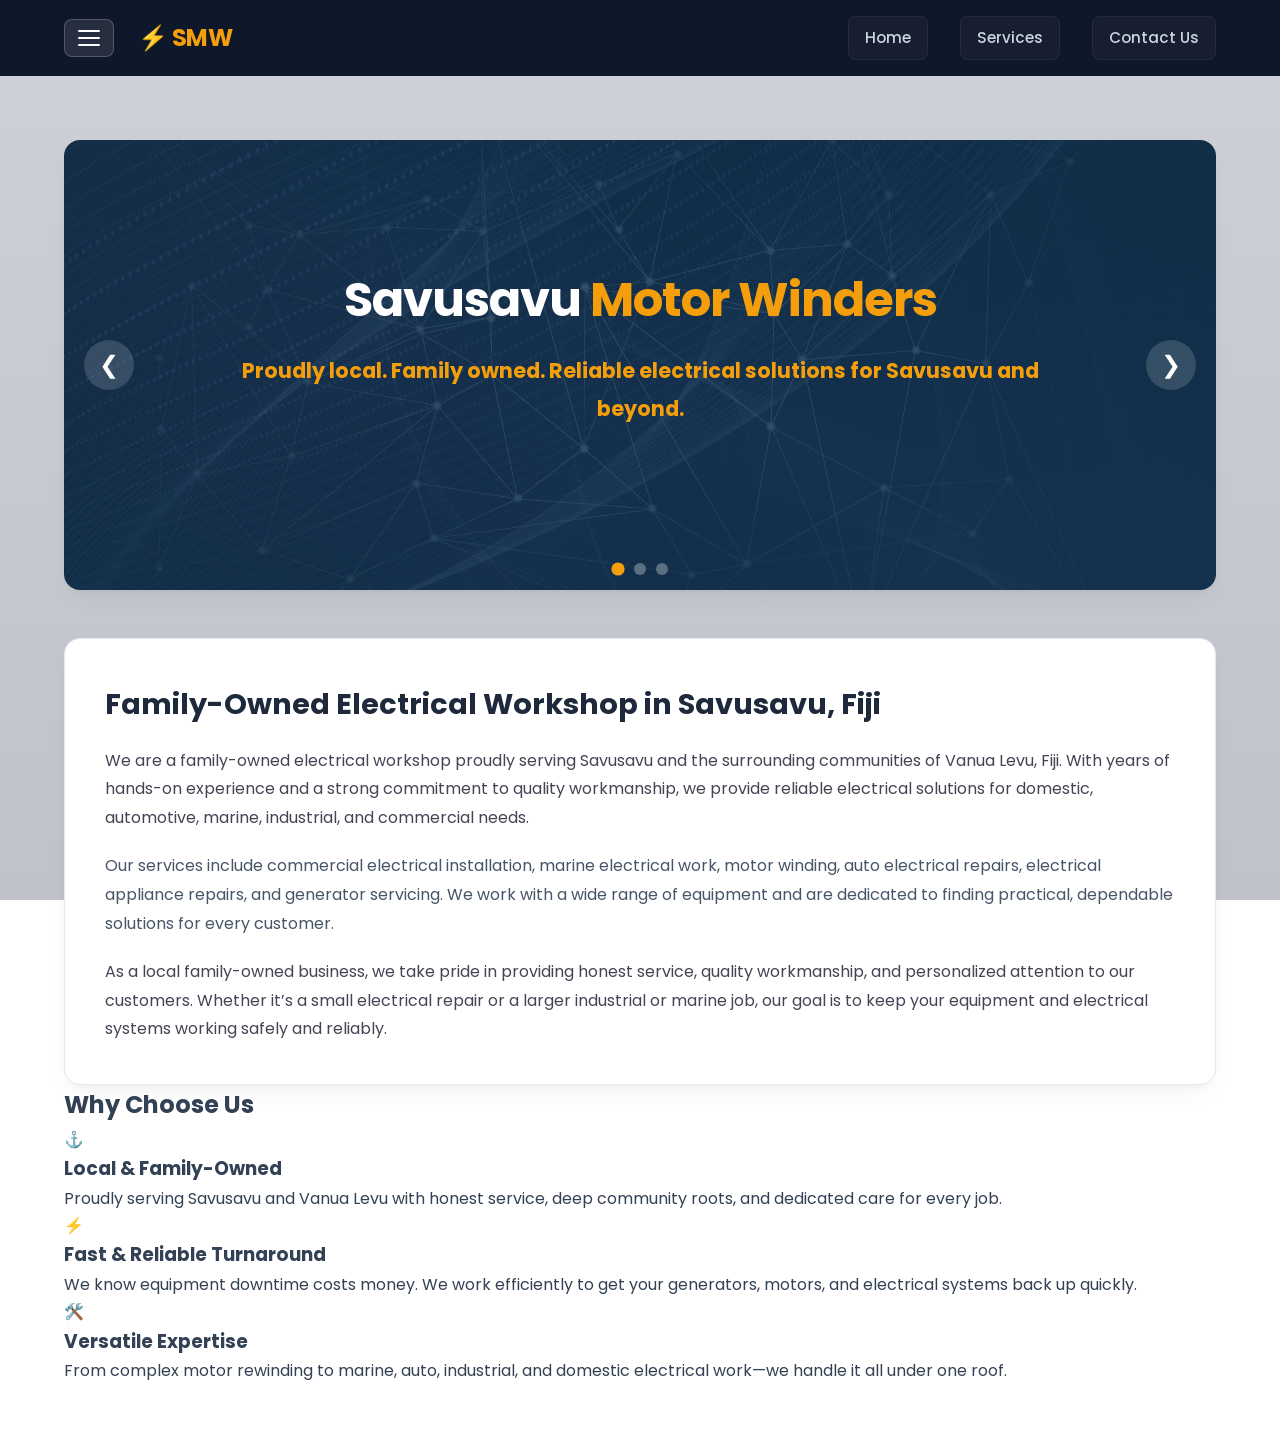
==== commit 2b73069a: "index.html" ====
--- a/index.html
+++ b/index.html
@@ -85,6 +85,33 @@
             <p style="margin-bottom: 1.2rem; color: #475569;">Our services include commercial electrical installation, marine electrical work, motor winding, auto electrical repairs, electrical appliance repairs, and generator servicing. We work with a wide range of equipment and are dedicated to finding practical, dependable solutions for every customer.</p>                
             <p style="color: #445;">As a local family-owned business, we take pride in providing honest service, quality workmanship, and personalized attention to our customers. Whether it’s a small electrical repair or a larger industrial or marine job, our goal is to keep your equipment and electrical systems working safely and reliably.</p>
         </div>
+        
+        <!-- Why Choose Us Section -->
+        <section class="why-choose-us">
+            <h2>Why Choose Us</h2>
+            <div class="why-choose-grid">
+                <!-- Column 1 -->
+                <div class="why-choose-card">
+                    <div class="why-icon">⚓</div>
+                    <h3>Local & Family-Owned</h3>
+                    <p>Proudly serving Savusavu and Vanua Levu with honest service, deep community roots, and dedicated care for every job.</p>
+                </div>
+
+                <!-- Column 2 -->
+                <div class="why-choose-card">
+                    <div class="why-icon">⚡</div>
+                    <h3>Fast & Reliable Turnaround</h3>
+                    <p>We know equipment downtime costs money. We work efficiently to get your generators, motors, and electrical systems back up quickly.</p>
+                </div>
+
+                <!-- Column 3 -->
+                <div class="why-choose-card">
+                    <div class="why-icon">🛠️</div>
+                    <h3>Versatile Expertise</h3>
+                    <p>From complex motor rewinding to marine, auto, industrial, and domestic electrical work—we handle it all under one roof.</p>
+                </div>
+            </div>
+        </section>
     </main>
 
     <!-- External JavaScript file for mobile menu & slider -->
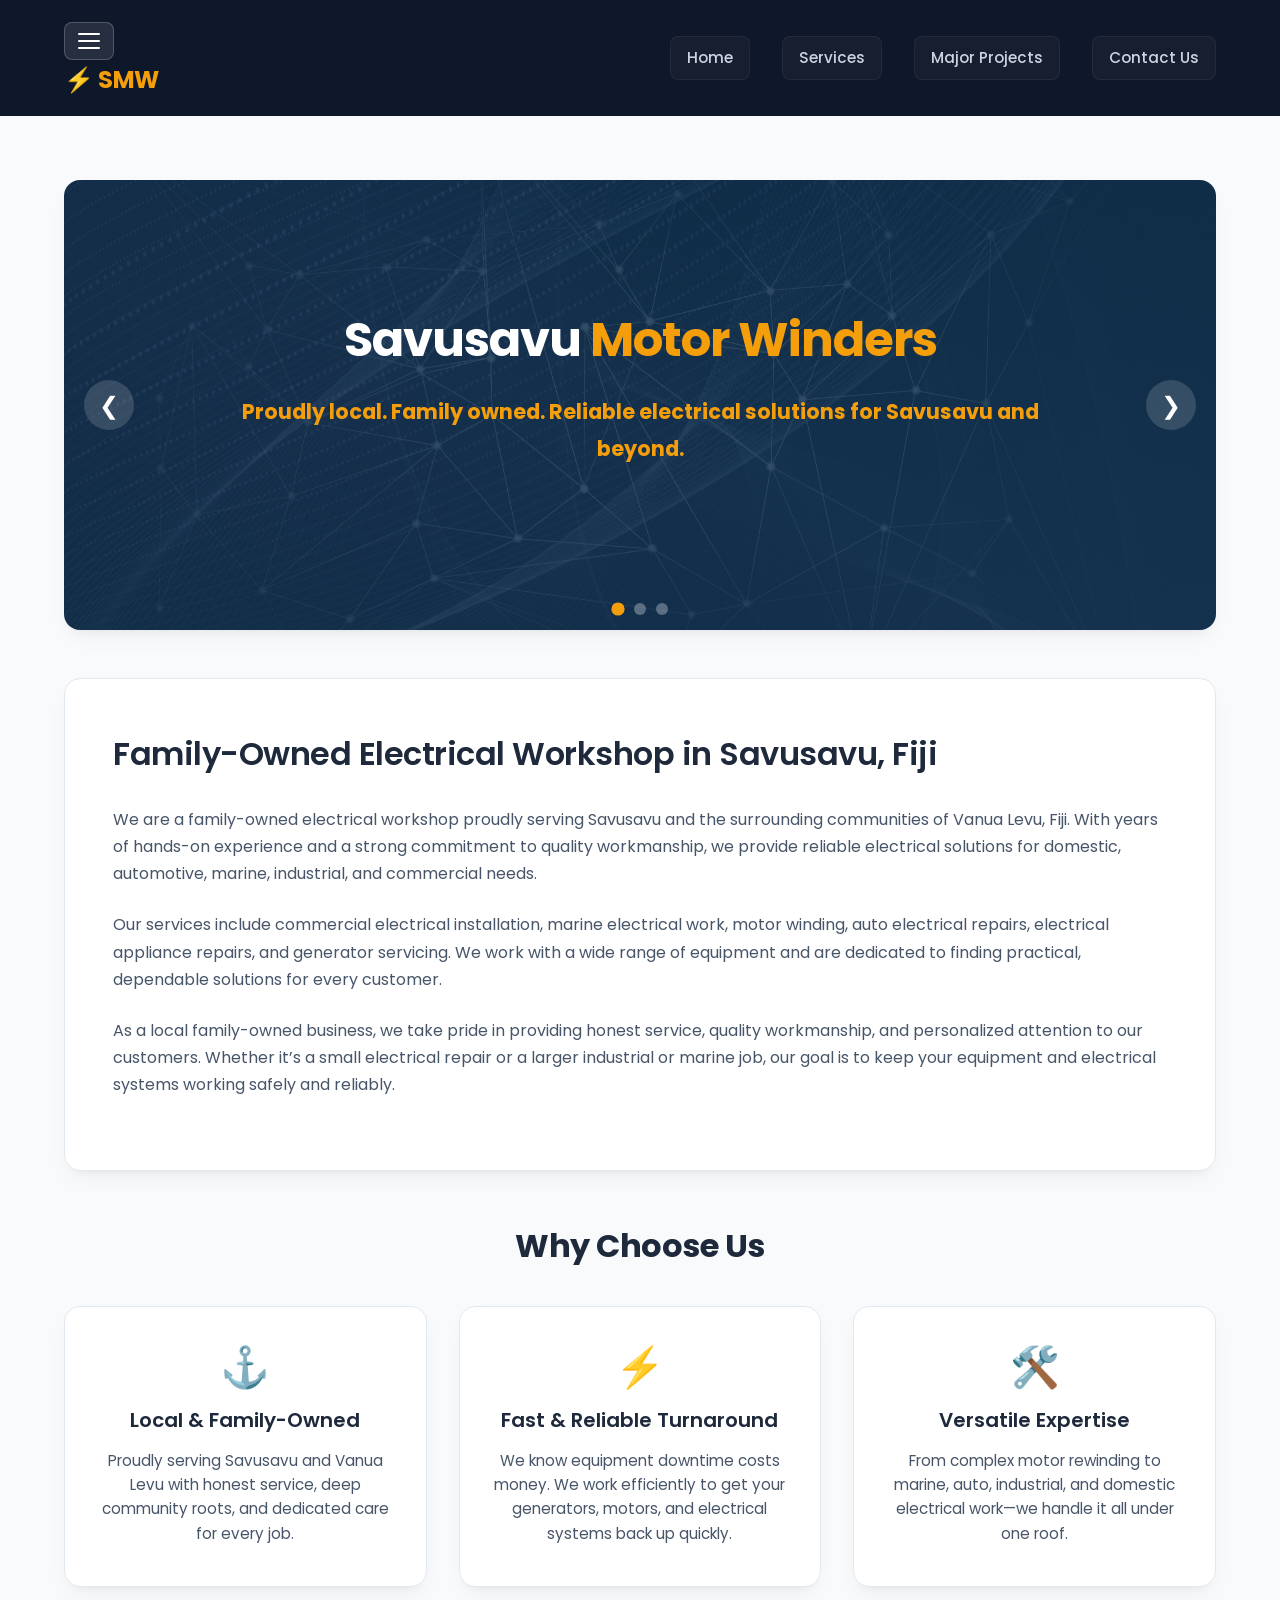
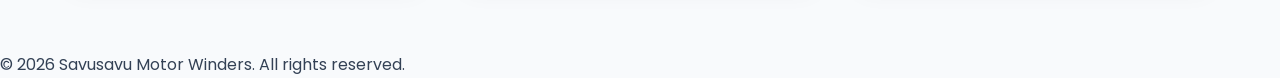
==== commit 0f44b269: "index.html" ====
--- a/index.html
+++ b/index.html
@@ -4,42 +4,42 @@
     <meta charset="UTF-8">
     <meta name="viewport" content="width=device-width, initial-scale=1.0">
     <title>Savusavu Motor Winders | Home</title>
-    <!-- Links to your stylesheet -->
+    <link rel="preconnect" href="https://fonts.googleapis.com">
+    <link rel="preconnect" href="https://fonts.gstatic.com" crossorigin>
+    <link href="https://fonts.googleapis.com/css2?family=Poppins:wght@300;400;500;600;700&display=swap" rel="stylesheet">
     <link rel="stylesheet" href="style.css">
 </head>
-<body class="main_background">
+<body>
     <header>
-        <!-- Left Side: Dropdown Menu & Logo -->
-        <div style="display: flex; align-items: center; gap: 1.5rem;">
-            <div class="dropdown">
-                <button class="dropbtn" aria-label="Menu">
-                    <span class="hamburger-icon">
-                        <span></span>
-                        <span></span>
-                        <span></span>
-                    </span>
-                </button>
-                <div class="dropdown-content">
-                    <a href="index.html">Home</a>
-                    <a href="services.html">Services</a>
-                    <a href="contact.html">Contact Us</a>
-                </div>
+    <div class="nav-brand-group">
+        <div class="dropdown">
+            <button class="dropbtn" aria-label="Menu">
+                <span class="hamburger-icon">
+                    <span></span>
+                    <span></span>
+                    <span></span>
+                </span>
+            </button>
+            <div class="dropdown-content">
+                <a href="index.html">Home</a>
+                <a href="services.html">Services</a>
+                <a href="projects.html">Major Projects</a>
+                <a href="contact.html">Contact Us</a>
             </div>
-            <a href="index.html" class="logo">⚡ SMW </a>
         </div>
+        <a href="index.html" class="logo">⚡ SMW </a>
+    </div>
 
-        <!-- Right Side: Quick Links -->
-        <nav class="top-nav">
-            <a href="index.html">Home</a>
-            <a href="services.html">Services</a>
-            <a href="contact.html">Contact Us</a>
-        </nav>
-    </header>
+    <nav class="top-nav">
+        <a href="index.html">Home</a>
+        <a href="services.html">Services</a>
+        <a href="projects.html">Major Projects</a>
+        <a href="contact.html">Contact Us</a>
+    </nav>
+</header>
     
     <main>
-        <!-- Hero Banner Slider -->
         <div class="hero-slider-container">
-            <!-- SLIDE 1 -->
             <div class="hero-slide active" style="background: linear-gradient(rgba(18, 50, 78, 0.85), rgba(18, 50, 78, 0.85)), url('images/frequency_grid.jpg'); background-size: cover; background-position: center;">
                 <div class="hero-content">
                     <h1>Savusavu <span>Motor Winders</span></h1>
@@ -47,7 +47,6 @@
                 </div>
             </div>
 
-            <!-- SLIDE 2 -->
             <div class="hero-slide" style="background: linear-gradient(rgba(18, 50, 78, 0.85), rgba(18, 50, 78, 0.85)), url('images/frequency_grid.jpg'); background-size: cover; background-position: center;">
                 <div class="hero-content">
                     <h1>Expert <span>Motor Winding</span> & Repairs</h1>
@@ -56,7 +55,6 @@
                 </div>
             </div>
 
-            <!-- SLIDE 3 -->
             <div class="hero-slide" style="background: linear-gradient(rgba(18, 50, 78, 0.85), rgba(18, 50, 78, 0.85)), url('images/frequency_grid.jpg'); background-size: cover; background-position: center;">
                 <div class="hero-content">
                     <h1>Marine & <span>Industrial</span> Electrical</h1>
@@ -65,11 +63,9 @@
                 </div>
             </div>
 
-            <!-- Slider Navigation Arrows -->
-            <button class="slider-arrow prev-arrow" id="prevSlide">&#10094;</button>
-            <button class="slider-arrow next-arrow" id="nextSlide">&#10095;</button>
+            <button class="slider-arrow prev-arrow" id="prevSlide" aria-label="Previous Slide">&#10094;</button>
+            <button class="slider-arrow next-arrow" id="nextSlide" aria-label="Next Slide">&#10095;</button>
             
-            <!-- Slide Dots at Bottom -->
             <div class="slider-dots">
                 <span class="dot active" data-slide="0"></span>
                 <span class="dot" data-slide="1"></span>
@@ -77,34 +73,28 @@
             </div>
         </div>
 
-        <!-- Separated Description Section -->
-        <div style="background-color: var(--light-bg); padding: 2.5rem; border-radius: 16px; box-shadow: var(--shadow-soft); border: 1px solid #e2e8f0; line-height: 1.8;">
-            <h2 style="color: var(--primary-color); margin-bottom: 1rem; font-size: 1.8rem;">Family-Owned Electrical Workshop in Savusavu, Fiji</h2>
-            
-            <p style="margin-bottom: 1.2rem; color: #445;">We are a family-owned electrical workshop proudly serving Savusavu and the surrounding communities of Vanua Levu, Fiji. With years of hands-on experience and a strong commitment to quality workmanship, we provide reliable electrical solutions for domestic, automotive, marine, industrial, and commercial needs.</p>
-            <p style="margin-bottom: 1.2rem; color: #475569;">Our services include commercial electrical installation, marine electrical work, motor winding, auto electrical repairs, electrical appliance repairs, and generator servicing. We work with a wide range of equipment and are dedicated to finding practical, dependable solutions for every customer.</p>                
-            <p style="color: #445;">As a local family-owned business, we take pride in providing honest service, quality workmanship, and personalized attention to our customers. Whether it’s a small electrical repair or a larger industrial or marine job, our goal is to keep your equipment and electrical systems working safely and reliably.</p>
+        <div class="info-card-section">
+            <h2>Family-Owned Electrical Workshop in Savusavu, Fiji</h2>
+            <p>We are a family-owned electrical workshop proudly serving Savusavu and the surrounding communities of Vanua Levu, Fiji. With years of hands-on experience and a strong commitment to quality workmanship, we provide reliable electrical solutions for domestic, automotive, marine, industrial, and commercial needs.</p>
+            <p>Our services include commercial electrical installation, marine electrical work, motor winding, auto electrical repairs, electrical appliance repairs, and generator servicing. We work with a wide range of equipment and are dedicated to finding practical, dependable solutions for every customer.</p>                
+            <p>As a local family-owned business, we take pride in providing honest service, quality workmanship, and personalized attention to our customers. Whether it’s a small electrical repair or a larger industrial or marine job, our goal is to keep your equipment and electrical systems working safely and reliably.</p>
         </div>
         
-        <!-- Why Choose Us Section -->
         <section class="why-choose-us">
             <h2>Why Choose Us</h2>
             <div class="why-choose-grid">
-                <!-- Column 1 -->
                 <div class="why-choose-card">
                     <div class="why-icon">⚓</div>
                     <h3>Local & Family-Owned</h3>
                     <p>Proudly serving Savusavu and Vanua Levu with honest service, deep community roots, and dedicated care for every job.</p>
                 </div>
 
-                <!-- Column 2 -->
                 <div class="why-choose-card">
                     <div class="why-icon">⚡</div>
                     <h3>Fast & Reliable Turnaround</h3>
                     <p>We know equipment downtime costs money. We work efficiently to get your generators, motors, and electrical systems back up quickly.</p>
                 </div>
 
-                <!-- Column 3 -->
                 <div class="why-choose-card">
                     <div class="why-icon">🛠️</div>
                     <h3>Versatile Expertise</h3>
@@ -114,7 +104,9 @@
         </section>
     </main>
 
-    <!-- External JavaScript file for mobile menu & slider -->
+    <footer>
+        <p>&copy; 2026 Savusavu Motor Winders. All rights reserved.</p>
+    </footer>
     <script src="script.js"></script>
 </body>
 </html>
--- a/style.css
+++ b/style.css
@@ -293,7 +293,7 @@
 }
 
 .service-card-content {
-    background: linear-gradient(rgba(30, 27, 75, 0.88), rgba(30, 27, 75, 0.88)), url('images/frequency_grid.jpg');
+    background: linear-gradient(rgba(18, 50, 78, 0.85), rgba(18, 50, 78, 0.85)), url('images/frequency_grid.jpg');
     background-size: cover;
     background-position: center;
     background-repeat: no-repeat;
@@ -703,7 +703,7 @@
 
 /* --- Page Background Variations --- */
 body.services-page {
-    background: linear-gradient(rgba(198, 201, 209, 0.85), rgba(181, 184, 193, 0.85)), url('images/services_background.png');
+    background: linear-gradient(rgba(255, 255, 255, 0.85), rgba(255, 255, 255, 0.85)), url('images/background4.png');
     background-size: cover;
     background-position: center;
     background-repeat: no-repeat;
@@ -711,7 +711,7 @@
 }
 
 body.contact-page {
-    background: linear-gradient(rgba(198, 201, 209, 0.85), rgba(181, 184, 193, 0.85)), url('images/background.png');
+    background: linear-gradient(rgba(255, 255, 255, 0.85), rgba(255, 255, 255, 0.85)), url('images/background4.png');
     background-size: cover;
     background-position: center;
     background-repeat: no-repeat;
@@ -719,7 +719,7 @@
 }
 
 body.main_background {
-    background: linear-gradient(rgba(198, 201, 209, 0.85), rgba(181, 184, 193, 0.85)), url('images/background3.png');
+    background: linear-gradient(rgba(255, 255, 255, 0.85), rgba(255, 255, 255, 0.85)), url('images/background4.png');
     background-size: cover;
     background-position: center;
     background-repeat: no-repeat;
@@ -814,7 +814,7 @@
         margin: 0 !important;
         border-radius: 0 0 16px 16px;
         box-shadow: none;
-        background: linear-gradient(rgba(30, 27, 75, 0.88), rgba(30, 27, 75, 0.88)), url('images/frequency_grid.jpg');
+        background: linear-gradient(rgba(18, 50, 78, 0.85), rgba(18, 50, 78, 0.85)), url('images/frequency_grid.jpg');
         background-size: cover;
         background-position: center;
         background-repeat: no-repeat;
@@ -846,3 +846,64 @@
         flex: none;
     }
 }
+
+/* --- Why Choose Us Section --- */
+.why-choose-us {
+    margin-top: 3rem;
+    text-align: center;
+}
+
+.why-choose-us h2 {
+    font-size: 2rem;
+    font-weight: 700;
+    color: var(--primary-color);
+    margin-bottom: 2rem;
+    letter-spacing: -0.5px;
+}
+
+.why-choose-grid {
+    display: grid;
+    grid-template-columns: 1fr;
+    gap: 2rem;
+}
+
+@media (min-width: 768px) {
+    .why-choose-grid {
+        grid-template-columns: repeat(3, 1fr);
+    }
+}
+
+.why-choose-card {
+    background-color: var(--light-bg);
+    padding: 2.5rem 1.75rem;
+    border-radius: 16px;
+    box-shadow: var(--shadow-soft);
+    border: 1px solid #e2e8f0;
+    transition: var(--transition);
+    text-align: center;
+}
+
+.why-choose-card:hover {
+    transform: translateY(-5px);
+    box-shadow: var(--shadow-hover);
+    border-color: rgba(245, 158, 11, 0.4);
+}
+
+.why-icon {
+    font-size: 2.5rem;
+    margin-bottom: 1rem;
+    line-height: 1;
+}
+
+.why-choose-card h3 {
+    font-size: 1.25rem;
+    font-weight: 600;
+    color: var(--primary-color);
+    margin-bottom: 0.75rem;
+}
+
+.why-choose-card p {
+    font-size: 0.95rem;
+    color: #475569;
+    line-height: 1.6;
+}
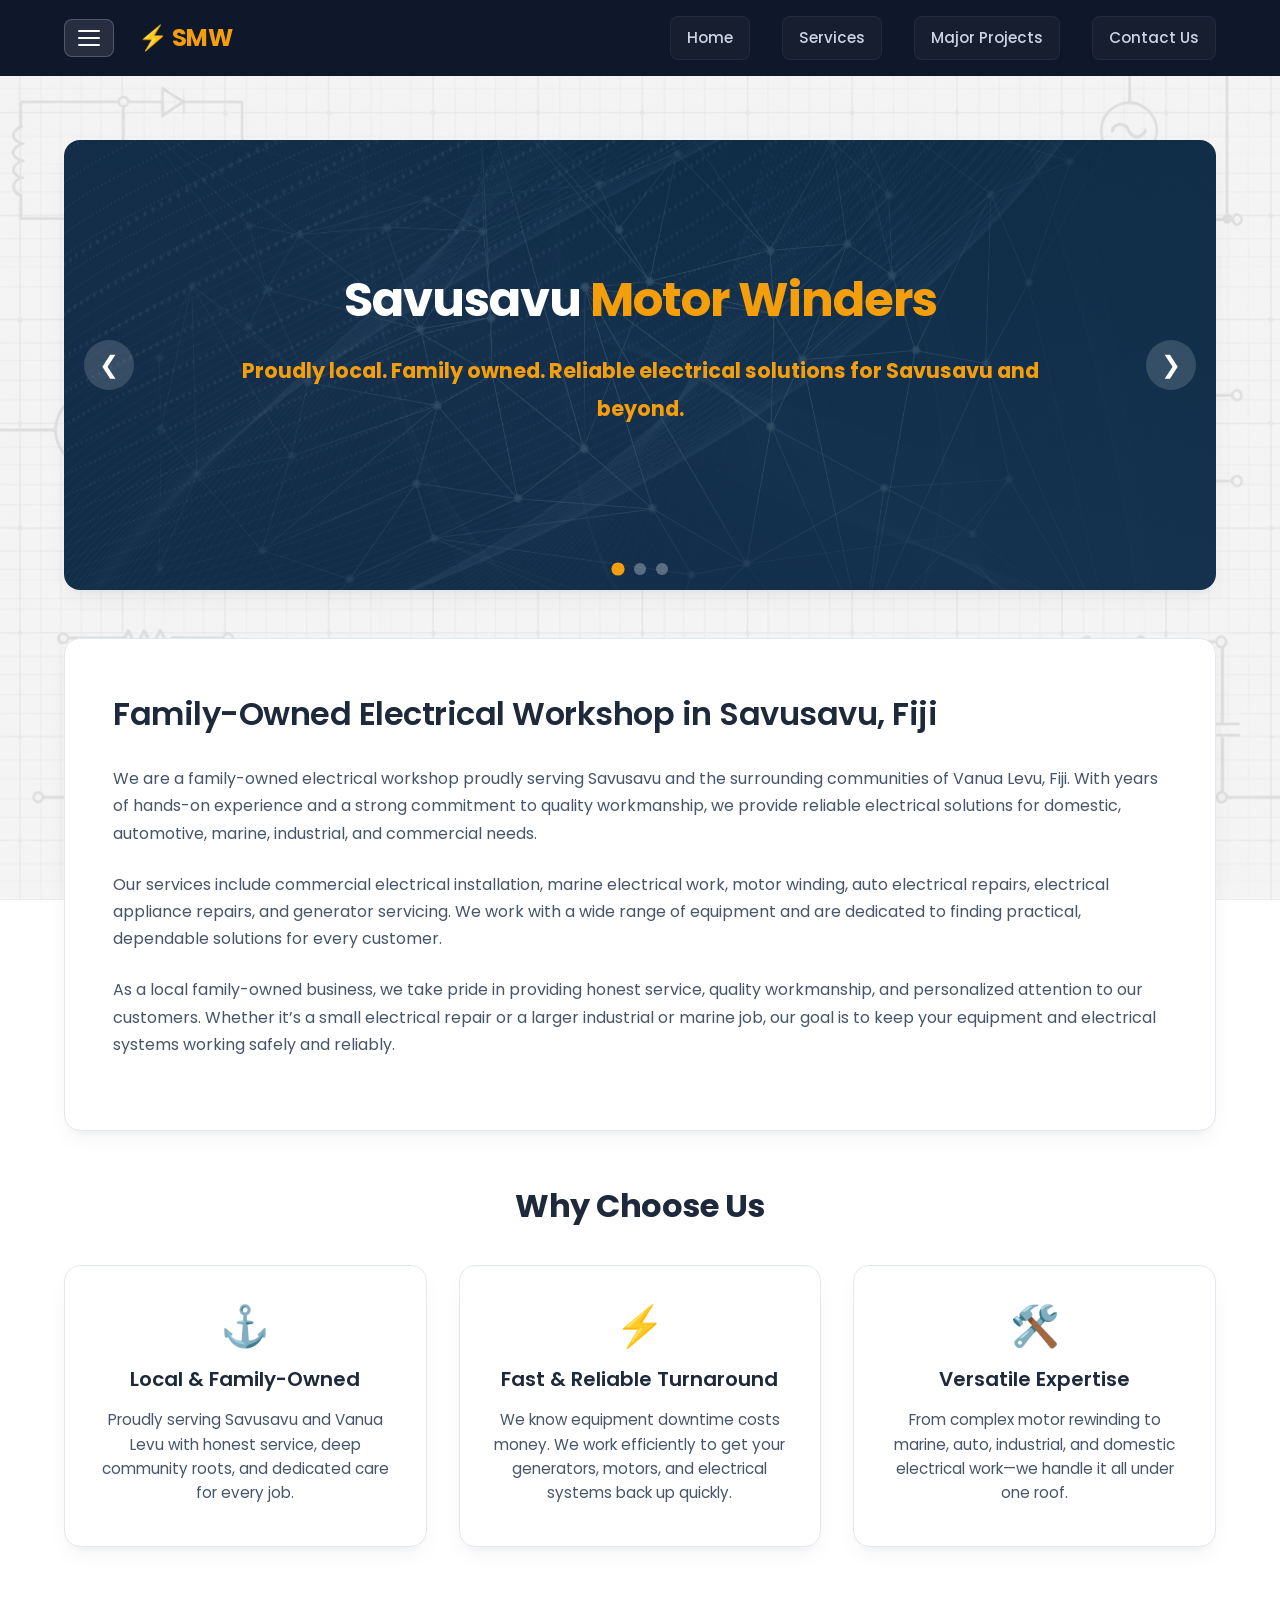
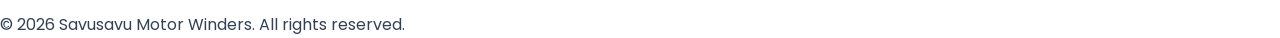
==== commit dbfb8d93: "Add files via upload" ====
--- a/index.html
+++ b/index.html
@@ -109,4 +109,4 @@
     </footer>
     <script src="script.js"></script>
 </body>
-</html>
+</html>
--- a/style.css
+++ b/style.css
@@ -1,6 +1,3 @@
-/* --- Import Modern Font (Poppins) --- */
-@import url('https://fonts.googleapis.com/css2?family=Poppins:wght@300;400;500;600;700&display=swap');
-
 /* --- Base Reset & Variables --- */
 * {
     box-sizing: border-box;
@@ -27,10 +24,15 @@
     overflow-x: hidden;
 }
 
+/* Consolidated Global Body Background */
 body {
     line-height: 1.7;
     color: var(--text-color);
-    background-color: var(--body-bg);
+    background: linear-gradient(rgba(255, 255, 255, 0.85), rgba(255, 255, 255, 0.85)), url('images/background4.png');
+    background-size: cover;
+    background-position: center;
+    background-repeat: no-repeat;
+    background-attachment: fixed;
     display: flex;
     flex-direction: column;
     min-height: 100vh;
@@ -46,6 +48,43 @@
     max-width: 100%; 
     height: auto; 
     display: block; 
+}
+
+/* --- Layout Utility Classes --- */
+.nav-brand-group {
+    display: flex;
+    align-items: center;
+    gap: 1.5rem;
+}
+
+.contact-info-block {
+    display: flex;
+    flex-direction: column;
+    gap: 1rem;
+}
+
+.contact-info-block h2 {
+    color: var(--primary-color);
+}
+
+.contact-form-wrapper {
+    background-color: var(--light-bg);
+    padding: 2.5rem;
+    border-radius: 12px;
+    border: 1px solid #e2e8f0;
+    box-shadow: var(--shadow-soft);
+}
+
+.contact-form-wrapper h2 {
+    color: var(--primary-color);
+    margin-bottom: 0.5rem;
+    font-size: 1.5rem;
+}
+
+.contact-form-wrapper p {
+    margin-bottom: 1.5rem;
+    color: #64748b;
+    font-size: 0.95rem;
 }
 
 header {
@@ -60,7 +99,6 @@
     z-index: 1000;
 }
 
-/* Logo Styling */
 .logo {
     font-size: 1.5rem;
     font-weight: 700;
@@ -76,7 +114,6 @@
     color: var(--accent-color);
 }
 
-/* Navigation Links */
 .top-nav {
     display: flex;
     gap: 2rem;
@@ -102,7 +139,6 @@
     transform: translateY(-1px);
 }
 
-/* Dropdown Menu */
 .dropdown {
     position: relative;
     display: inline-block;
@@ -189,7 +225,6 @@
     transition: var(--transition);
 }
 
-/* --- Main Content Area --- */
 main {
     padding: 4rem 5%;
     max-width: 1280px;
@@ -214,7 +249,6 @@
     100% { opacity: 1; transform: translateX(0); }
 }
 
-/* --- Home Page Hero Banner --- */
 .home-hero-bg {
     background: linear-gradient(rgba(15, 23, 42, 0.85), rgba(15, 23, 42, 0.85)), url('images/home.png');
     background-size: cover;
@@ -249,7 +283,6 @@
     line-height: 1.8;
 }
 
-/* Info Card Section */
 .info-card-section {
     background-color: var(--light-bg);
     padding: 3rem;
@@ -271,7 +304,6 @@
     color: #475569;
 }
 
-/* --- Services Grid --- */
 .services-grid {
     display: grid;
     grid-template-columns: 1fr;
@@ -281,7 +313,6 @@
     border: none !important;
 }
 
-/* --- Service Card Base Styles --- */
 .service-card {
     background: transparent;
     border-radius: 16px;
@@ -395,7 +426,6 @@
 .prev-btn { left: 16px; }
 .next-btn { right: 16px; }
 
-/* --- Scroll-Triggered Zig-Zag Animations (Desktop) --- */
 @media (min-width: 900px) {
     .service-card {
         display: grid;
@@ -403,7 +433,6 @@
         align-items: center; 
     }
     
-    /* Odd Card Layout */
     .service-card:nth-child(odd) .card-image-container {
         grid-column: 1 / 2;
         z-index: 1;
@@ -420,7 +449,6 @@
         opacity: 0;
     }
 
-    /* Even Card Layout (Zig-Zag) */
     .service-card:nth-child(even) {
         grid-template-columns: 1fr 1.4fr;
     }
@@ -443,7 +471,6 @@
         opacity: 0;
     }
 
-    /* Active In-View State (Locks into place) */
     .service-card.in-view .card-image-container,
     .service-card.in-view .service-card-content {
         transform: translateX(0) !important;
@@ -451,7 +478,6 @@
     }
 }
 
-/* --- Contact Section --- */
 .contact-container {
     display: grid;
     grid-template-columns: 1fr;
@@ -560,6 +586,13 @@
     box-shadow: 0 4px 12px rgba(245, 158, 11, 0.3);
 }
 
+.map-btn {
+    text-decoration: none;
+    display: inline-block;
+    text-align: center;
+    max-width: 250px;
+}
+
 .cta-button {
     display: inline-block;
     margin-top: 2rem;
@@ -578,7 +611,6 @@
     box-shadow: 0 4px 12px rgba(245, 158, 11, 0.3);
 }
 
-/* --- Hero Slider Styles --- */
 .hero-slider-container {
     position: relative;
     width: 100%;
@@ -701,32 +733,6 @@
     transform: scale(1.1);
 }
 
-/* --- Page Background Variations --- */
-body.services-page {
-    background: linear-gradient(rgba(255, 255, 255, 0.85), rgba(255, 255, 255, 0.85)), url('images/background4.png');
-    background-size: cover;
-    background-position: center;
-    background-repeat: no-repeat;
-    background-attachment: fixed;
-}
-
-body.contact-page {
-    background: linear-gradient(rgba(255, 255, 255, 0.85), rgba(255, 255, 255, 0.85)), url('images/background4.png');
-    background-size: cover;
-    background-position: center;
-    background-repeat: no-repeat;
-    background-attachment: fixed;
-}
-
-body.main_background {
-    background: linear-gradient(rgba(255, 255, 255, 0.85), rgba(255, 255, 255, 0.85)), url('images/background4.png');
-    background-size: cover;
-    background-position: center;
-    background-repeat: no-repeat;
-    background-attachment: fixed;
-}
-
-/* --- Responsive Adjustments --- */
 @media (max-width: 768px) {
     main {
         padding: 2rem 3%;
@@ -775,7 +781,6 @@
         font-size: 1.2rem;
     }
 
-    /* Mobile Service Cards */
     .services-grid {
         gap: 2rem;
     }
@@ -847,7 +852,6 @@
     }
 }
 
-/* --- Why Choose Us Section --- */
 .why-choose-us {
     margin-top: 3rem;
     text-align: center;
@@ -907,3 +911,21 @@
     color: #475569;
     line-height: 1.6;
 }
+
+/* Quick Spec Badges */
+.project-specs {
+    display: flex;
+    flex-wrap: wrap;
+    gap: 0.5rem;
+    margin-bottom: 1rem;
+}
+
+.spec-badge {
+    background-color: rgba(245, 158, 11, 0.15);
+    color: var(--accent-color);
+    border: 1px solid rgba(245, 158, 11, 0.3);
+    padding: 0.25rem 0.75rem;
+    border-radius: 20px;
+    font-size: 0.8rem;
+    font-weight: 600;
+}
